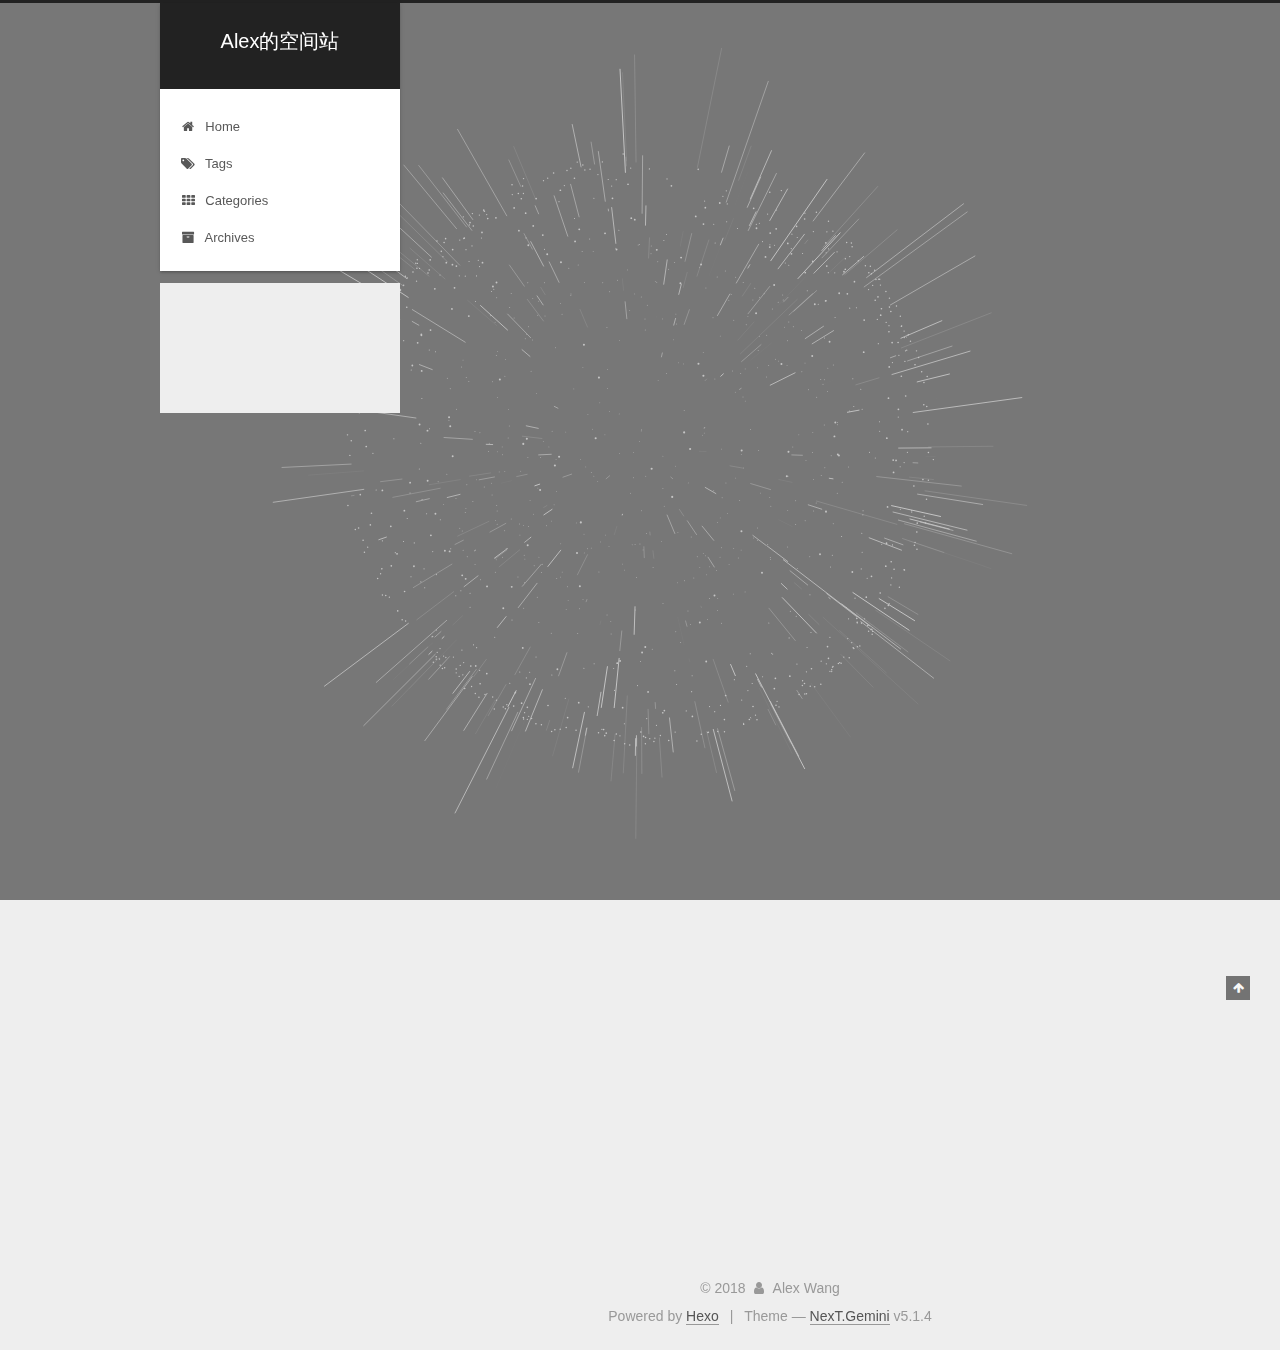
==== index.html @ ea8e27c5 "Site updated: 2018-12-26 16:47:18" ====
<!DOCTYPE html>



  


<html class="theme-next gemini use-motion" lang="">
<head><meta name="generator" content="Hexo 3.8.0">
  <meta charset="UTF-8">
<meta http-equiv="X-UA-Compatible" content="IE=edge">
<meta name="viewport" content="width=device-width, initial-scale=1, maximum-scale=1">
<meta name="theme-color" content="#222">









<meta http-equiv="Cache-Control" content="no-transform">
<meta http-equiv="Cache-Control" content="no-siteapp">
















  
  
  <link href="/lib/fancybox/source/jquery.fancybox.css?v=2.1.5" rel="stylesheet" type="text/css">







<link href="/lib/font-awesome/css/font-awesome.min.css?v=4.6.2" rel="stylesheet" type="text/css">

<link href="/css/main.css?v=5.1.4" rel="stylesheet" type="text/css">


  <link rel="apple-touch-icon" sizes="180x180" href="/images/apple-touch-icon-next.png?v=5.1.4">


  <link rel="icon" type="image/png" sizes="32x32" href="/images/favicon-32x32-next.png?v=5.1.4">


  <link rel="icon" type="image/png" sizes="16x16" href="/images/favicon-16x16-next.png?v=5.1.4">


  <link rel="mask-icon" href="/images/logo.svg?v=5.1.4" color="#222">





  <meta name="keywords" content="Alex的空间站">










<meta property="og:type" content="website">
<meta property="og:title" content="Alex的空间站">
<meta property="og:url" content="http://yoursite.com/index.html">
<meta property="og:site_name" content="Alex的空间站">
<meta property="og:locale" content="default">
<meta name="twitter:card" content="summary">
<meta name="twitter:title" content="Alex的空间站">



<script type="text/javascript" id="hexo.configurations">
  var NexT = window.NexT || {};
  var CONFIG = {
    root: '/',
    scheme: 'Gemini',
    version: '5.1.4',
    sidebar: {"position":"left","display":"post","offset":12,"b2t":false,"scrollpercent":false,"onmobile":false},
    fancybox: true,
    tabs: true,
    motion: {"enable":true,"async":false,"transition":{"post_block":"fadeIn","post_header":"slideDownIn","post_body":"slideDownIn","coll_header":"slideLeftIn","sidebar":"slideUpIn"}},
    duoshuo: {
      userId: '0',
      author: 'Author'
    },
    algolia: {
      applicationID: '',
      apiKey: '',
      indexName: '',
      hits: {"per_page":10},
      labels: {"input_placeholder":"Search for Posts","hits_empty":"We didn't find any results for the search: ${query}","hits_stats":"${hits} results found in ${time} ms"}
    }
  };
</script>



  <link rel="canonical" href="http://yoursite.com/">





  <title>Alex的空间站</title>
  








</head>

<body itemscope="" itemtype="http://schema.org/WebPage" lang="default">

  
  
    
  

  <div class="container sidebar-position-left 
  page-home">
    <div class="headband"></div>

    <header id="header" class="header" itemscope="" itemtype="http://schema.org/WPHeader">
      <div class="header-inner"><div class="site-brand-wrapper">
  <div class="site-meta ">
    

    <div class="custom-logo-site-title">
      <a href="/" class="brand" rel="start">
        <span class="logo-line-before"><i></i></span>
        <span class="site-title">Alex的空间站</span>
        <span class="logo-line-after"><i></i></span>
      </a>
    </div>
      
        <p class="site-subtitle"></p>
      
  </div>

  <div class="site-nav-toggle">
    <button>
      <span class="btn-bar"></span>
      <span class="btn-bar"></span>
      <span class="btn-bar"></span>
    </button>
  </div>
</div>

<nav class="site-nav">
  

  
    <ul id="menu" class="menu">
      
        
        <li class="menu-item menu-item-home">
          <a href="/" rel="section">
            
              <i class="menu-item-icon fa fa-fw fa-home"></i> <br>
            
            Home
          </a>
        </li>
      
        
        <li class="menu-item menu-item-tags">
          <a href="/tags/" rel="section">
            
              <i class="menu-item-icon fa fa-fw fa-tags"></i> <br>
            
            Tags
          </a>
        </li>
      
        
        <li class="menu-item menu-item-categories">
          <a href="/categories/" rel="section">
            
              <i class="menu-item-icon fa fa-fw fa-th"></i> <br>
            
            Categories
          </a>
        </li>
      
        
        <li class="menu-item menu-item-archives">
          <a href="/archives/" rel="section">
            
              <i class="menu-item-icon fa fa-fw fa-archive"></i> <br>
            
            Archives
          </a>
        </li>
      

      
    </ul>
  

  
</nav>



 </div>
    </header>

    <main id="main" class="main">
      <div class="main-inner">
        <div class="content-wrap">
          <div id="content" class="content">
            
  <section id="posts" class="posts-expand">
    
      

  

  
  
  

  <article class="post post-type-normal" itemscope="" itemtype="http://schema.org/Article">
  
  
  
  <div class="post-block">
    <link itemprop="mainEntityOfPage" href="http://yoursite.com/2018/12/26/hello-world-1/">

    <span hidden itemprop="author" itemscope="" itemtype="http://schema.org/Person">
      <meta itemprop="name" content="Alex Wang">
      <meta itemprop="description" content="">
      <meta itemprop="image" content="/images/avatar.gif">
    </span>

    <span hidden itemprop="publisher" itemscope="" itemtype="http://schema.org/Organization">
      <meta itemprop="name" content="Alex的空间站">
    </span>

    
      <header class="post-header">

        
        
          <h1 class="post-title" itemprop="name headline">
                
                <a class="post-title-link" href="/2018/12/26/hello-world-1/" itemprop="url">hello,world!</a></h1>
        

        <div class="post-meta">
          <span class="post-time">
            
              <span class="post-meta-item-icon">
                <i class="fa fa-calendar-o"></i>
              </span>
              
                <span class="post-meta-item-text">Posted on</span>
              
              <time title="Post created" itemprop="dateCreated datePublished" datetime="2018-12-26T15:02:23+08:00">
                2018-12-26
              </time>
            

            

            
          </span>

          

          
            
          

          
          

          

          

          

        </div>
      </header>
    

    
    
    
    <div class="post-body" itemprop="articleBody">

      
      

      
        
          
            
          
        
      
    </div>
    
    
    

    

    

    

    <footer class="post-footer">
      

      

      

      
      
        <div class="post-eof"></div>
      
    </footer>
  </div>
  
  
  
  </article>


    
      

  

  
  
  

  <article class="post post-type-normal" itemscope="" itemtype="http://schema.org/Article">
  
  
  
  <div class="post-block">
    <link itemprop="mainEntityOfPage" href="http://yoursite.com/2018/12/26/hello-world/">

    <span hidden itemprop="author" itemscope="" itemtype="http://schema.org/Person">
      <meta itemprop="name" content="Alex Wang">
      <meta itemprop="description" content="">
      <meta itemprop="image" content="/images/avatar.gif">
    </span>

    <span hidden itemprop="publisher" itemscope="" itemtype="http://schema.org/Organization">
      <meta itemprop="name" content="Alex的空间站">
    </span>

    
      <header class="post-header">

        
        
          <h1 class="post-title" itemprop="name headline">
                
                <a class="post-title-link" href="/2018/12/26/hello-world/" itemprop="url">Hello World</a></h1>
        

        <div class="post-meta">
          <span class="post-time">
            
              <span class="post-meta-item-icon">
                <i class="fa fa-calendar-o"></i>
              </span>
              
                <span class="post-meta-item-text">Posted on</span>
              
              <time title="Post created" itemprop="dateCreated datePublished" datetime="2018-12-26T14:03:42+08:00">
                2018-12-26
              </time>
            

            

            
          </span>

          

          
            
          

          
          

          

          

          

        </div>
      </header>
    

    
    
    
    <div class="post-body" itemprop="articleBody">

      
      

      
        
          
            <p>Welcome to <a href="https://hexo.io/" target="_blank" rel="noopener">Hexo</a>! This is your very first post. Check <a href="https://hexo.io/docs/" target="_blank" rel="noopener">documentation</a> for more info. If you get any problems when using Hexo, you can find the answer in <a href="https://hexo.io/docs/troubleshooting.html" target="_blank" rel="noopener">troubleshooting</a> or you can ask me on <a href="https://github.com/hexojs/hexo/issues" target="_blank" rel="noopener">GitHub</a>.</p>
<h2 id="Quick-Start"><a href="#Quick-Start" class="headerlink" title="Quick Start"></a>Quick Start</h2><h3 id="Create-a-new-post"><a href="#Create-a-new-post" class="headerlink" title="Create a new post"></a>Create a new post</h3><figure class="highlight bash"><table><tr><td class="gutter"><pre><span class="line">1</span><br></pre></td><td class="code"><pre><span class="line">$ hexo new <span class="string">"My New Post"</span></span><br></pre></td></tr></table></figure>
<p>More info: <a href="https://hexo.io/docs/writing.html" target="_blank" rel="noopener">Writing</a></p>
<h3 id="Run-server"><a href="#Run-server" class="headerlink" title="Run server"></a>Run server</h3><figure class="highlight bash"><table><tr><td class="gutter"><pre><span class="line">1</span><br></pre></td><td class="code"><pre><span class="line">$ hexo server</span><br></pre></td></tr></table></figure>
<p>More info: <a href="https://hexo.io/docs/server.html" target="_blank" rel="noopener">Server</a></p>
<h3 id="Generate-static-files"><a href="#Generate-static-files" class="headerlink" title="Generate static files"></a>Generate static files</h3><figure class="highlight bash"><table><tr><td class="gutter"><pre><span class="line">1</span><br></pre></td><td class="code"><pre><span class="line">$ hexo generate</span><br></pre></td></tr></table></figure>
<p>More info: <a href="https://hexo.io/docs/generating.html" target="_blank" rel="noopener">Generating</a></p>
<h3 id="Deploy-to-remote-sites"><a href="#Deploy-to-remote-sites" class="headerlink" title="Deploy to remote sites"></a>Deploy to remote sites</h3><figure class="highlight bash"><table><tr><td class="gutter"><pre><span class="line">1</span><br></pre></td><td class="code"><pre><span class="line">$ hexo deploy</span><br></pre></td></tr></table></figure>
<p>More info: <a href="https://hexo.io/docs/deployment.html" target="_blank" rel="noopener">Deployment</a></p>

          
        
      
    </div>
    
    
    

    

    

    

    <footer class="post-footer">
      

      

      

      
      
        <div class="post-eof"></div>
      
    </footer>
  </div>
  
  
  
  </article>


    
  </section>

  


          </div>
          


          

        </div>
        
          
  
  <div class="sidebar-toggle">
    <div class="sidebar-toggle-line-wrap">
      <span class="sidebar-toggle-line sidebar-toggle-line-first"></span>
      <span class="sidebar-toggle-line sidebar-toggle-line-middle"></span>
      <span class="sidebar-toggle-line sidebar-toggle-line-last"></span>
    </div>
  </div>

  <aside id="sidebar" class="sidebar">
    
    <div class="sidebar-inner">

      

      

      <section class="site-overview-wrap sidebar-panel sidebar-panel-active">
        <div class="site-overview">
          <div class="site-author motion-element" itemprop="author" itemscope="" itemtype="http://schema.org/Person">
            
              <p class="site-author-name" itemprop="name">Alex Wang</p>
              <p class="site-description motion-element" itemprop="description"></p>
          </div>

          <nav class="site-state motion-element">

            
              <div class="site-state-item site-state-posts">
              
                <a href="/archives/">
              
                  <span class="site-state-item-count">2</span>
                  <span class="site-state-item-name">posts</span>
                </a>
              </div>
            

            

            

          </nav>

          

          

          
          

          
          

          

        </div>
      </section>

      

      

    </div>
  </aside>


        
      </div>
    </main>

    <footer id="footer" class="footer">
      <div class="footer-inner">
        <div class="copyright">&copy; <span itemprop="copyrightYear">2018</span>
  <span class="with-love">
    <i class="fa fa-user"></i>
  </span>
  <span class="author" itemprop="copyrightHolder">Alex Wang</span>

  
</div>


  <div class="powered-by">Powered by <a class="theme-link" target="_blank" href="https://hexo.io">Hexo</a></div>



  <span class="post-meta-divider">|</span>



  <div class="theme-info">Theme &mdash; <a class="theme-link" target="_blank" href="https://github.com/iissnan/hexo-theme-next">NexT.Gemini</a> v5.1.4</div>




        







        
      </div>
    </footer>

    
      <div class="back-to-top">
        <i class="fa fa-arrow-up"></i>
        
      </div>
    

    

  </div>

  

<script type="text/javascript">
  if (Object.prototype.toString.call(window.Promise) !== '[object Function]') {
    window.Promise = null;
  }
</script>









  








  
  





  
  
    <script type="text/javascript" src="/lib/jquery/index.js?v=2.1.3"></script>
  

  
  
    <script type="text/javascript" src="/lib/fastclick/lib/fastclick.min.js?v=1.0.6"></script>
  

  
  
    <script type="text/javascript" src="/lib/jquery_lazyload/jquery.lazyload.js?v=1.9.7"></script>
  

  
  
    <script type="text/javascript" src="/lib/velocity/velocity.min.js?v=1.2.1"></script>
  

  
  
    <script type="text/javascript" src="/lib/velocity/velocity.ui.min.js?v=1.2.1"></script>
  

  
  
    <script type="text/javascript" src="/lib/fancybox/source/jquery.fancybox.pack.js?v=2.1.5"></script>
  

  
  
    <script type="text/javascript" src="/lib/three/three.min.js"></script>
  

  
  
    <script type="text/javascript" src="/lib/three/canvas_sphere.min.js"></script>
  


  


  <script type="text/javascript" src="/js/src/utils.js?v=5.1.4"></script>

  <script type="text/javascript" src="/js/src/motion.js?v=5.1.4"></script>



  
  


  <script type="text/javascript" src="/js/src/affix.js?v=5.1.4"></script>

  <script type="text/javascript" src="/js/src/schemes/pisces.js?v=5.1.4"></script>



  

  


  <script type="text/javascript" src="/js/src/bootstrap.js?v=5.1.4"></script>



  


  




	





  





  












  





  

  

  

  
  

  

  

  

</body>
</html>
---- css/main.css ----
/* normalize.css v3.0.2 | MIT License | git.io/normalize */
html {
  font-family: sans-serif; /* 1 */
  -ms-text-size-adjust: 100%; /* 2 */
  -webkit-text-size-adjust: 100%; /* 2 */
}
body {
  margin: 0;
}
article,
aside,
details,
figcaption,
figure,
footer,
header,
hgroup,
main,
menu,
nav,
section,
summary {
  display: block;
}
audio,
canvas,
progress,
video {
  display: inline-block; /* 1 */
  vertical-align: baseline; /* 2 */
}
audio:not([controls]) {
  display: none;
  height: 0;
}
[hidden],
template {
  display: none;
}
a {
  background-color: transparent;
}
a:active,
a:hover {
  outline: 0;
}
abbr[title] {
  border-bottom: 1px dotted;
}
b,
strong {
  font-weight: bold;
}
dfn {
  font-style: italic;
}
h1 {
  font-size: 2em;
  margin: 0.67em 0;
}
mark {
  background: #ff0;
  color: #000;
}
small {
  font-size: 80%;
}
sub,
sup {
  font-size: 75%;
  line-height: 0;
  position: relative;
  vertical-align: baseline;
}
sup {
  top: -0.5em;
}
sub {
  bottom: -0.25em;
}
img {
  border: 0;
}
svg:not(:root) {
  overflow: hidden;
}
figure {
  margin: 1em 40px;
}
hr {
  -moz-box-sizing: content-box;
  box-sizing: content-box;
  height: 0;
}
pre {
  overflow: auto;
}
code,
kbd,
pre,
samp {
  font-family: monospace, monospace;
  font-size: 1em;
}
button,
input,
optgroup,
select,
textarea {
  color: inherit; /* 1 */
  font: inherit; /* 2 */
  margin: 0; /* 3 */
}
button {
  overflow: visible;
}
button,
select {
  text-transform: none;
}
button,
html input[type="button"],
input[type="reset"],
input[type="submit"] {
  -webkit-appearance: button; /* 2 */
  cursor: pointer; /* 3 */
}
button[disabled],
html input[disabled] {
  cursor: default;
}
button::-moz-focus-inner,
input::-moz-focus-inner {
  border: 0;
  padding: 0;
}
input {
  line-height: normal;
}
input[type="checkbox"],
input[type="radio"] {
  box-sizing: border-box; /* 1 */
  padding: 0; /* 2 */
}
input[type="number"]::-webkit-inner-spin-button,
input[type="number"]::-webkit-outer-spin-button {
  height: auto;
}
input[type="search"] {
  -webkit-appearance: textfield; /* 1 */
  -moz-box-sizing: content-box;
  -webkit-box-sizing: content-box; /* 2 */
  box-sizing: content-box;
}
input[type="search"]::-webkit-search-cancel-button,
input[type="search"]::-webkit-search-decoration {
  -webkit-appearance: none;
}
fieldset {
  border: 1px solid #c0c0c0;
  margin: 0 2px;
  padding: 0.35em 0.625em 0.75em;
}
legend {
  border: 0; /* 1 */
  padding: 0; /* 2 */
}
textarea {
  overflow: auto;
}
optgroup {
  font-weight: bold;
}
table {
  border-collapse: collapse;
  border-spacing: 0;
}
td,
th {
  padding: 0;
}
::selection {
  background: #262a30;
  color: #fff;
}
body {
  position: relative;
  font-family: 'Lato', "PingFang SC", "Microsoft YaHei", sans-serif;
  font-size: 14px;
  line-height: 2;
  color: #555;
  background: #eee;
}
@media (max-width: 767px) {
  body {
    padding-right: 0 !important;
  }
}
@media (min-width: 768px) and (max-width: 991px) {
  body {
    padding-right: 0 !important;
  }
}
@media (min-width: 1600px) {
  body {
    font-size: 16px;
  }
}
h1,
h2,
h3,
h4,
h5,
h6 {
  margin: 0;
  padding: 0;
  font-weight: bold;
  line-height: 1.5;
  font-family: 'Lato', "PingFang SC", "Microsoft YaHei", sans-serif;
}
h2,
h3,
h4,
h5,
h6 {
  margin: 20px 0 15px;
}
h1 {
  font-size: 22px;
}
@media (max-width: 767px) {
  h1 {
    font-size: 18px;
  }
}
h2 {
  font-size: 20px;
}
@media (max-width: 767px) {
  h2 {
    font-size: 16px;
  }
}
h3 {
  font-size: 18px;
}
@media (max-width: 767px) {
  h3 {
    font-size: 14px;
  }
}
h4 {
  font-size: 16px;
}
@media (max-width: 767px) {
  h4 {
    font-size: 12px;
  }
}
h5 {
  font-size: 14px;
}
@media (max-width: 767px) {
  h5 {
    font-size: 10px;
  }
}
h6 {
  font-size: 12px;
}
@media (max-width: 767px) {
  h6 {
    font-size: 8px;
  }
}
p {
  margin: 0 0 20px 0;
}
a {
  color: #555;
  text-decoration: none;
  outline: none;
  border-bottom: 1px solid #999;
  word-wrap: break-word;
}
a:hover {
  color: #222;
  border-bottom-color: #222;
}
blockquote {
  margin: 0;
  padding: 0;
}
img {
  display: block;
  margin: auto;
  max-width: 100%;
  height: auto;
}
hr {
  margin: 40px 0;
  height: 3px;
  border: none;
  background-color: #ddd;
  background-image: repeating-linear-gradient(-45deg, #fff, #fff 4px, transparent 4px, transparent 8px);
}
blockquote {
  padding: 0 15px;
  color: #666;
  border-left: 4px solid #ddd;
}
blockquote cite::before {
  content: "-";
  padding: 0 5px;
}
dt {
  font-weight: 700;
}
dd {
  margin: 0;
  padding: 0;
}
kbd {
  border: 1px solid #ccc;
  border-radius: 0.2em;
  box-shadow: 0.1em 0.1em 0.2em rgba(0,0,0,0.1);
  background-color: #f9f9f9;
  font-family: inherit;
  background-image: -webkit-linear-gradient(top, #eee, #fff, #eee);
  padding: 0.1em 0.3em;
  white-space: nowrap;
}
.text-left {
  text-align: left;
}
.text-center {
  text-align: center;
}
.text-right {
  text-align: right;
}
.text-justify {
  text-align: justify;
}
.text-nowrap {
  white-space: nowrap;
}
.text-lowercase {
  text-transform: lowercase;
}
.text-uppercase {
  text-transform: uppercase;
}
.text-capitalize {
  text-transform: capitalize;
}
.center-block {
  display: block;
  margin-left: auto;
  margin-right: auto;
}
.clearfix:before,
.clearfix:after {
  content: " ";
  display: table;
}
.clearfix:after {
  clear: both;
}
.pullquote {
  width: 45%;
}
.pullquote.left {
  float: left;
  margin-left: 5px;
  margin-right: 10px;
}
.pullquote.right {
  float: right;
  margin-left: 10px;
  margin-right: 5px;
}
.affix.affix.affix {
  position: fixed;
}
.translation {
  margin-top: -20px;
  font-size: 14px;
  color: #999;
}
.scrollbar-measure {
  width: 100px;
  height: 100px;
  overflow: scroll;
  position: absolute;
  top: -9999px;
}
.use-motion .motion-element {
  opacity: 0;
}
table {
  margin: 20px 0;
  width: 100%;
  border-collapse: collapse;
  border-spacing: 0;
  border: 1px solid #ddd;
  font-size: 14px;
  table-layout: fixed;
  word-wrap: break-all;
}
table>tbody>tr:nth-of-type(odd) {
  background-color: #f9f9f9;
}
table>tbody>tr:hover {
  background-color: #f5f5f5;
}
caption,
th,
td {
  padding: 8px;
  text-align: left;
  vertical-align: middle;
  font-weight: normal;
}
th,
td {
  border-bottom: 3px solid #ddd;
  border-right: 1px solid #eee;
}
th {
  padding-bottom: 10px;
  font-weight: 700;
}
td {
  border-bottom-width: 1px;
}
html,
body {
  height: 100%;
}
.container {
  position: relative;
  min-height: 100%;
}
.header-inner {
  margin: 0 auto;
  padding: 100px 0 70px;
  width: calc(100% - 252px);
}
@media (min-width: 1600px) {
  .container .header-inner {
    width: 900px;
  }
}
.main {
  padding-bottom: 150px;
}
.main-inner {
  margin: 0 auto;
  width: calc(100% - 252px);
}
@media (min-width: 1600px) {
  .container .main-inner {
    width: 900px;
  }
}
.footer {
  position: absolute;
  left: 0;
  bottom: 0;
  width: 100%;
  min-height: 50px;
}
.footer-inner {
  box-sizing: border-box;
  margin: 20px auto;
  width: calc(100% - 252px);
}
@media (min-width: 1600px) {
  .container .footer-inner {
    width: 900px;
  }
}
pre,
.highlight {
  overflow: auto;
  margin: 20px 0;
  padding: 0;
  font-size: 13px;
  color: #4d4d4c;
  background: #f7f7f7;
  line-height: 1.6;
}
pre,
code {
  font-family: consolas, Menlo, "PingFang SC", "Microsoft YaHei", monospace;
}
code {
  padding: 2px 4px;
  word-wrap: break-word;
  color: #555;
  background: #eee;
  border-radius: 3px;
  font-size: 13px;
}
pre {
  padding: 10px;
}
pre code {
  padding: 0;
  color: #4d4d4c;
  background: none;
  text-shadow: none;
}
.highlight {
  border-radius: 1px;
}
.highlight pre {
  border: none;
  margin: 0;
  padding: 10px 0;
}
.highlight table {
  margin: 0;
  width: auto;
  border: none;
}
.highlight td {
  border: none;
  padding: 0;
}
.highlight figcaption {
  font-size: 1em;
  color: #4d4d4c;
  line-height: 1em;
  margin-bottom: 1em;
}
.highlight figcaption:before,
.highlight figcaption:after {
  content: " ";
  display: table;
}
.highlight figcaption:after {
  clear: both;
}
.highlight figcaption a {
  float: right;
  color: #4d4d4c;
}
.highlight figcaption a:hover {
  border-bottom-color: #4d4d4c;
}
.highlight .gutter pre {
  padding-left: 10px;
  padding-right: 10px;
  color: #869194;
  text-align: right;
  background-color: #eff2f3;
}
.highlight .code pre {
  width: 100%;
  padding-left: 10px;
  padding-right: 10px;
  background-color: #f7f7f7;
}
.highlight .line {
  height: 20px;
}
.gutter {
  -webkit-user-select: none;
  -moz-user-select: none;
  -ms-user-select: none;
  user-select: none;
}
.gist table {
  width: auto;
}
.gist table td {
  border: none;
}
pre .deletion {
  background: #fdd;
}
pre .addition {
  background: #dfd;
}
pre .meta {
  color: #8959a8;
}
pre .comment {
  color: #8e908c;
}
pre .variable,
pre .attribute,
pre .tag,
pre .regexp,
pre .ruby .constant,
pre .xml .tag .title,
pre .xml .pi,
pre .xml .doctype,
pre .html .doctype,
pre .css .id,
pre .css .class,
pre .css .pseudo {
  color: #c82829;
}
pre .number,
pre .preprocessor,
pre .built_in,
pre .literal,
pre .params,
pre .constant,
pre .command {
  color: #f5871f;
}
pre .ruby .class .title,
pre .css .rules .attribute,
pre .string,
pre .value,
pre .inheritance,
pre .header,
pre .ruby .symbol,
pre .xml .cdata,
pre .special,
pre .number,
pre .formula {
  color: #718c00;
}
pre .title,
pre .css .hexcolor {
  color: #3e999f;
}
pre .function,
pre .python .decorator,
pre .python .title,
pre .ruby .function .title,
pre .ruby .title .keyword,
pre .perl .sub,
pre .javascript .title,
pre .coffeescript .title {
  color: #4271ae;
}
pre .keyword,
pre .javascript .function {
  color: #8959a8;
}
.full-image.full-image.full-image.full-image {
  border: none;
  max-width: 100%;
  width: auto;
  margin: 20px auto 25px;
}
@media (min-width: 992px) {
  .full-image.full-image.full-image.full-image {
    max-width: none;
    width: 118%;
    margin: 0 -9%;
  }
}
.blockquote-center,
.page-home .post-type-quote blockquote,
.page-post-detail .post-type-quote blockquote {
  position: relative;
  margin: 40px 0;
  padding: 0;
  border-left: none;
  text-align: center;
}
.blockquote-center::before,
.page-home .post-type-quote blockquote::before,
.page-post-detail .post-type-quote blockquote::before,
.blockquote-center::after,
.page-home .post-type-quote blockquote::after,
.page-post-detail .post-type-quote blockquote::after {
  position: absolute;
  content: ' ';
  display: block;
  width: 100%;
  height: 24px;
  opacity: 0.2;
  background-repeat: no-repeat;
  background-position: 0 -6px;
  background-size: 22px 22px;
}
.blockquote-center::before,
.page-home .post-type-quote blockquote::before,
.page-post-detail .post-type-quote blockquote::before {
  top: -20px;
  background-image: url("../images/quote-l.svg");
  border-top: 1px solid #ccc;
}
.blockquote-center::after,
.page-home .post-type-quote blockquote::after,
.page-post-detail .post-type-quote blockquote::after {
  bottom: -20px;
  background-image: url("../images/quote-r.svg");
  border-bottom: 1px solid #ccc;
  background-position: 100% 8px;
}
.blockquote-center p,
.page-home .post-type-quote blockquote p,
.page-post-detail .post-type-quote blockquote p,
.blockquote-center div,
.page-home .post-type-quote blockquote div,
.page-post-detail .post-type-quote blockquote div {
  text-align: center;
}
.post .post-body .group-picture img {
  box-sizing: border-box;
  padding: 0 3px;
  border: none;
}
.post .group-picture-row {
  overflow: hidden;
  margin-top: 6px;
}
.post .group-picture-row:first-child {
  margin-top: 0;
}
.post .group-picture-column {
  float: left;
}
.page-post-detail .post-body .group-picture-column {
  float: none;
  margin-top: 10px;
  width: auto !important;
}
.page-post-detail .post-body .group-picture-column img {
  margin: 0 auto;
}
.page-archive .group-picture-container {
  overflow: hidden;
}
.page-archive .group-picture-row {
  float: left;
}
.page-archive .group-picture-row:first-child {
  margin-top: 6px;
}
.page-archive .group-picture-column {
  max-width: 150px;
  max-height: 150px;
}
.post-body .note {
  position: relative;
  padding: 15px;
  margin-bottom: 20px;
  border: 1px solid #eee;
  border-left-width: 5px;
  border-radius: 3px;
}
.post-body .note h2,
.post-body .note h3,
.post-body .note h4,
.post-body .note h5,
.post-body .note h6 {
  margin-top: 0;
  margin-bottom: 0;
  border-bottom: initial;
  padding-top: 0 !important;
}
.post-body .note p:first-child,
.post-body .note ul:first-child,
.post-body .note ol:first-child,
.post-body .note table:first-child,
.post-body .note pre:first-child,
.post-body .note blockquote:first-child {
  margin-top: 0;
}
.post-body .note p:last-child,
.post-body .note ul:last-child,
.post-body .note ol:last-child,
.post-body .note table:last-child,
.post-body .note pre:last-child,
.post-body .note blockquote:last-child {
  margin-bottom: 0;
}
.post-body .note.default {
  border-left-color: #777;
}
.post-body .note.default h2,
.post-body .note.default h3,
.post-body .note.default h4,
.post-body .note.default h5,
.post-body .note.default h6 {
  color: #777;
}
.post-body .note.primary {
  border-left-color: #6f42c1;
}
.post-body .note.primary h2,
.post-body .note.primary h3,
.post-body .note.primary h4,
.post-body .note.primary h5,
.post-body .note.primary h6 {
  color: #6f42c1;
}
.post-body .note.info {
  border-left-color: #428bca;
}
.post-body .note.info h2,
.post-body .note.info h3,
.post-body .note.info h4,
.post-body .note.info h5,
.post-body .note.info h6 {
  color: #428bca;
}
.post-body .note.success {
  border-left-color: #5cb85c;
}
.post-body .note.success h2,
.post-body .note.success h3,
.post-body .note.success h4,
.post-body .note.success h5,
.post-body .note.success h6 {
  color: #5cb85c;
}
.post-body .note.warning {
  border-left-color: #f0ad4e;
}
.post-body .note.warning h2,
.post-body .note.warning h3,
.post-body .note.warning h4,
.post-body .note.warning h5,
.post-body .note.warning h6 {
  color: #f0ad4e;
}
.post-body .note.danger {
  border-left-color: #d9534f;
}
.post-body .note.danger h2,
.post-body .note.danger h3,
.post-body .note.danger h4,
.post-body .note.danger h5,
.post-body .note.danger h6 {
  color: #d9534f;
}
.post-body .label {
  display: inline;
  padding: 0 2px;
  white-space: nowrap;
}
.post-body .label.default {
  background-color: #f0f0f0;
}
.post-body .label.primary {
  background-color: #efe6f7;
}
.post-body .label.info {
  background-color: #e5f2f8;
}
.post-body .label.success {
  background-color: #e7f4e9;
}
.post-body .label.warning {
  background-color: #fcf6e1;
}
.post-body .label.danger {
  background-color: #fae8eb;
}
.post-body .tabs {
  position: relative;
  display: block;
  margin-bottom: 20px;
  padding-top: 10px;
}
.post-body .tabs ul.nav-tabs {
  margin: 0;
  padding: 0;
  display: flex;
  margin-bottom: -1px;
}
@media (max-width: 413px) {
  .post-body .tabs ul.nav-tabs {
    display: block;
    margin-bottom: 5px;
  }
}
.post-body .tabs ul.nav-tabs li.tab {
  list-style-type: none !important;
  margin: 0 0.25em 0 0;
  border-top: 3px solid transparent;
  border-left: 1px solid transparent;
  border-right: 1px solid transparent;
}
@media (max-width: 413px) {
  .post-body .tabs ul.nav-tabs li.tab {
    margin: initial;
    border-top: 1px solid transparent;
    border-left: 3px solid transparent;
    border-right: 1px solid transparent;
    border-bottom: 1px solid transparent;
  }
}
.post-body .tabs ul.nav-tabs li.tab a {
  outline: 0;
  border-bottom: initial;
  display: block;
  line-height: 1.8em;
  padding: 0.25em 0.75em;
  transition-duration: 0.2s;
  transition-timing-function: ease-out;
  transition-delay: 0s;
}
.post-body .tabs ul.nav-tabs li.tab a i {
  width: 1.285714285714286em;
}
.post-body .tabs ul.nav-tabs li.tab.active {
  border-top: 3px solid #fc6423;
  border-left: 1px solid #ddd;
  border-right: 1px solid #ddd;
  background-color: #fff;
}
@media (max-width: 413px) {
  .post-body .tabs ul.nav-tabs li.tab.active {
    border-top: 1px solid #ddd;
    border-left: 3px solid #fc6423;
    border-right: 1px solid #ddd;
    border-bottom: 1px solid #ddd;
  }
}
.post-body .tabs ul.nav-tabs li.tab.active a {
  cursor: default;
  color: #555;
}
.post-body .tabs .tab-content {
  background-color: #fff;
}
.post-body .tabs .tab-content .tab-pane {
  border: 1px solid #ddd;
  padding: 20px 20px 0 20px;
}
.post-body .tabs .tab-content .tab-pane:not(.active) {
  display: none !important;
}
.post-body .tabs .tab-content .tab-pane.active {
  display: block !important;
}
.btn {
  display: inline-block;
  padding: 0 20px;
  font-size: 14px;
  color: #555;
  background: #fff;
  border: 2px solid #555;
  text-decoration: none;
  border-radius: 2px;
  transition-property: background-color;
  transition-duration: 0.2s;
  transition-timing-function: ease-in-out;
  transition-delay: 0s;
  line-height: 2;
}
.btn:hover {
  border-color: #222;
  color: #fff;
  background: #222;
}
.btn +.btn {
  margin: 0 0 8px 8px;
}
.btn .fa-fw {
  width: 1.285714285714286em;
  text-align: left;
}
.btn-bar {
  display: block;
  width: 22px;
  height: 2px;
  background: #555;
  border-radius: 1px;
}
.btn-bar+.btn-bar {
  margin-top: 4px;
}
.pagination {
  margin: 120px 0 40px;
  text-align: center;
  border-top: 1px solid #eee;
}
.page-number-basic,
.pagination .prev,
.pagination .next,
.pagination .page-number,
.pagination .space {
  display: inline-block;
  position: relative;
  top: -1px;
  margin: 0 10px;
  padding: 0 11px;
}
@media (max-width: 767px) {
  .page-number-basic,
  .pagination .prev,
  .pagination .next,
  .pagination .page-number,
  .pagination .space {
    margin: 0 5px;
  }
}
.pagination .prev,
.pagination .next,
.pagination .page-number {
  border-bottom: 0;
  border-top: 1px solid #eee;
  transition-property: border-color;
  transition-duration: 0.2s;
  transition-timing-function: ease-in-out;
  transition-delay: 0s;
}
.pagination .prev:hover,
.pagination .next:hover,
.pagination .page-number:hover {
  border-top-color: #222;
}
.pagination .space {
  padding: 0;
  margin: 0;
}
.pagination .prev {
  margin-left: 0;
}
.pagination .next {
  margin-right: 0;
}
.pagination .page-number.current {
  color: #fff;
  background: #ccc;
  border-top-color: #ccc;
}
@media (max-width: 767px) {
  .pagination {
    border-top: none;
  }
  .pagination .prev,
  .pagination .next,
  .pagination .page-number {
    margin-bottom: 10px;
    border-top: 0;
    border-bottom: 1px solid #eee;
    padding: 0 10px;
  }
  .pagination .prev:hover,
  .pagination .next:hover,
  .pagination .page-number:hover {
    border-bottom-color: #222;
  }
}
.comments {
  margin: 60px 20px 0;
}
.tag-cloud {
  text-align: center;
}
.tag-cloud a {
  display: inline-block;
  margin: 10px;
}
.back-to-top {
  box-sizing: border-box;
  position: fixed;
  bottom: -100px;
  right: 30px;
  z-index: 1050;
  padding: 0 6px;
  width: 24px;
  background: #222;
  font-size: 12px;
  opacity: 0.6;
  color: #fff;
  cursor: pointer;
  text-align: center;
  -webkit-transform: translateZ(0);
  transition-property: bottom;
  transition-duration: 0.2s;
  transition-timing-function: ease-in-out;
  transition-delay: 0s;
}
@media (min-width: 768px) and (max-width: 991px) {
  .back-to-top {
    display: none !important;
  }
}
@media (max-width: 767px) {
  .back-to-top {
    display: none !important;
  }
}
.back-to-top.back-to-top-on {
  bottom: 30px;
}
.header {
  background: transparent;
}
.header-inner {
  position: relative;
}
.headband {
  height: 3px;
  background: #222;
}
.site-meta {
  margin: 0;
  text-align: center;
}
@media (max-width: 767px) {
  .site-meta {
    text-align: center;
  }
}
.brand {
  position: relative;
  display: inline-block;
  padding: 0 40px;
  color: #fff;
  background: #222;
  border-bottom: none;
}
.brand:hover {
  color: #fff;
}
.logo {
  display: inline-block;
  margin-right: 5px;
  line-height: 36px;
  vertical-align: top;
}
.site-title {
  display: inline-block;
  vertical-align: top;
  line-height: 36px;
  font-size: 20px;
  font-weight: normal;
  font-family: 'Lato', "PingFang SC", "Microsoft YaHei", sans-serif;
}
.site-subtitle {
  margin-top: 10px;
  font-size: 13px;
  color: #ddd;
}
.use-motion .brand {
  opacity: 0;
}
.use-motion .logo,
.use-motion .site-title,
.use-motion .site-subtitle {
  opacity: 0;
  position: relative;
  top: -10px;
}
.site-nav-toggle {
  display: none;
  position: absolute;
  top: 10px;
  left: 10px;
}
@media (max-width: 767px) {
  .site-nav-toggle {
    display: block;
  }
}
.site-nav-toggle button {
  margin-top: 2px;
  padding: 9px 10px;
  background: transparent;
  border: none;
}
@media (max-width: 767px) {
  .site-nav {
    display: none;
    margin: 0 -10px;
    padding: 0 10px;
    clear: both;
    border-top: 1px solid #ddd;
  }
}
@media (min-width: 768px) and (max-width: 991px) {
  .site-nav {
    display: block !important;
  }
}
@media (min-width: 992px) {
  .site-nav {
    display: block !important;
  }
}
.menu {
  margin-top: 20px;
  padding-left: 0;
  text-align: center;
}
.menu .menu-item {
  display: inline-block;
  margin: 0 10px;
  list-style: none;
}
@media screen and (max-width: 767px) {
  .menu .menu-item {
    margin-top: 10px;
  }
}
.menu .menu-item a {
  display: block;
  font-size: 13px;
  line-height: inherit;
  border-bottom: 1px solid transparent;
  transition-property: border-color;
  transition-duration: 0.2s;
  transition-timing-function: ease-in-out;
  transition-delay: 0s;
}
.menu .menu-item a:hover,
.menu-item-active a {
  border-bottom-color: #222;
}
.menu .menu-item .fa {
  margin-right: 5px;
}
.use-motion .menu-item {
  opacity: 0;
}
.post-body {
  font-family: 'Lato', "PingFang SC", "Microsoft YaHei", sans-serif;
}
@media (max-width: 767px) {
  .post-body {
    word-break: break-word;
  }
}
.post-body .fancybox img {
  display: block !important;
  margin: 0 auto;
  cursor: pointer;
  cursor: zoom-in;
  cursor: -webkit-zoom-in;
}
.post-body .image-caption,
.post-body .figure .caption {
  margin: -20px auto 15px;
  text-align: center;
  font-size: 14px;
  color: #999;
  font-weight: bold;
  line-height: 1;
}
.post-sticky-flag {
  display: inline-block;
  font-size: 16px;
  -ms-transform: rotate(30deg);
  -webkit-transform: rotate(30deg);
  -moz-transform: rotate(30deg);
  -ms-transform: rotate(30deg);
  -o-transform: rotate(30deg);
  transform: rotate(30deg);
}
.use-motion .post-block,
.use-motion .pagination,
.use-motion .comments {
  opacity: 0;
}
.use-motion .post-header {
  opacity: 0;
}
.use-motion .post-body {
  opacity: 0;
}
.use-motion .collection-title {
  opacity: 0;
}
.posts-expand {
  padding-top: 40px;
}
@media (max-width: 767px) {
  .posts-expand {
    margin: 0 20px;
  }
  .post-body pre .gutter pre {
    padding-right: 10px;
  }
  .post-body .highlight {
    margin-left: 0px;
    margin-right: 0px;
    padding: 0;
  }
  .post-body .highlight .gutter pre {
    padding-right: 10px;
  }
}
@media (min-width: 992px) {
  .posts-expand .post-body {
    text-align: justify;
  }
}
.posts-expand .post-body h2,
.posts-expand .post-body h3,
.posts-expand .post-body h4,
.posts-expand .post-body h5,
.posts-expand .post-body h6 {
  padding-top: 10px;
}
.posts-expand .post-body h2 .header-anchor,
.posts-expand .post-body h3 .header-anchor,
.posts-expand .post-body h4 .header-anchor,
.posts-expand .post-body h5 .header-anchor,
.posts-expand .post-body h6 .header-anchor {
  float: right;
  margin-left: 10px;
  color: #ccc;
  border-bottom-style: none;
  visibility: hidden;
}
.posts-expand .post-body h2 .header-anchor:hover,
.posts-expand .post-body h3 .header-anchor:hover,
.posts-expand .post-body h4 .header-anchor:hover,
.posts-expand .post-body h5 .header-anchor:hover,
.posts-expand .post-body h6 .header-anchor:hover {
  color: inherit;
}
.posts-expand .post-body h2:hover .header-anchor,
.posts-expand .post-body h3:hover .header-anchor,
.posts-expand .post-body h4:hover .header-anchor,
.posts-expand .post-body h5:hover .header-anchor,
.posts-expand .post-body h6:hover .header-anchor {
  visibility: visible;
}
.posts-expand .post-body ul li {
  list-style: circle;
}
.posts-expand .post-body img {
  box-sizing: border-box;
  margin: auto;
  padding: 3px;
  border: 1px solid #ddd;
}
.posts-expand .post-body .fancybox img {
  margin: 0 auto 25px;
}
@media (max-width: 767px) {
  .posts-collapse {
    margin: 0 20px;
  }
  .posts-collapse .post-title,
  .posts-collapse .post-meta {
    display: block;
    width: auto;
    text-align: left;
  }
}
.posts-collapse {
  position: relative;
  z-index: 1010;
  margin-left: 55px;
}
.posts-collapse::after {
  content: " ";
  position: absolute;
  top: 20px;
  left: 0;
  margin-left: -2px;
  width: 4px;
  height: 100%;
  background: #f5f5f5;
  z-index: -1;
}
@media (max-width: 767px) {
  .posts-collapse {
    margin: 0 20px;
  }
}
.posts-collapse .collection-title {
  position: relative;
  margin: 60px 0;
}
.posts-collapse .collection-title h1,
.posts-collapse .collection-title h2 {
  margin-left: 20px;
}
.posts-collapse .collection-title small {
  color: #bbb;
  margin-left: 5px;
}
.posts-collapse .collection-title::before {
  content: " ";
  position: absolute;
  left: 0;
  top: 50%;
  margin-left: -4px;
  margin-top: -4px;
  width: 8px;
  height: 8px;
  background: #bbb;
  border-radius: 50%;
}
.posts-collapse .post {
  margin: 30px 0;
}
.posts-collapse .post-header {
  position: relative;
  transition-duration: 0.2s;
  transition-timing-function: ease-in-out;
  transition-delay: 0s;
  transition-property: border;
  border-bottom: 1px dashed #ccc;
}
.posts-collapse .post-header::before {
  content: " ";
  position: absolute;
  left: 0;
  top: 12px;
  width: 6px;
  height: 6px;
  margin-left: -4px;
  background: #bbb;
  border-radius: 50%;
  border: 1px solid #fff;
  transition-duration: 0.2s;
  transition-timing-function: ease-in-out;
  transition-delay: 0s;
  transition-property: background;
}
.posts-collapse .post-header:hover {
  border-bottom-color: #666;
}
.posts-collapse .post-header:hover::before {
  background: #222;
}
.posts-collapse .post-meta {
  position: absolute;
  font-size: 12px;
  left: 20px;
  top: 5px;
}
.posts-collapse .post-comments-count {
  display: none;
}
.posts-collapse .post-title {
  margin-left: 60px;
  font-size: 16px;
  font-weight: normal;
  line-height: inherit;
}
.posts-collapse .post-title::after {
  margin-left: 3px;
  opacity: 0.6;
}
.posts-collapse .post-title a {
  color: #666;
  border-bottom: none;
}
.page-home .post-type-quote .post-header,
.page-post-detail .post-type-quote .post-header,
.page-home .post-type-quote .post-tags,
.page-post-detail .post-type-quote .post-tags {
  display: none;
}
.posts-expand .post-title {
  text-align: center;
  word-break: break-word;
  font-weight: 400;
}
.posts-expand .post-title-link {
  display: inline-block;
  position: relative;
  color: #555;
  border-bottom: none;
  line-height: 1.2;
  vertical-align: top;
}
.posts-expand .post-title-link::before {
  content: "";
  position: absolute;
  width: 100%;
  height: 2px;
  bottom: 0;
  left: 0;
  background-color: #000;
  visibility: hidden;
  -webkit-transform: scaleX(0);
  -moz-transform: scaleX(0);
  -ms-transform: scaleX(0);
  -o-transform: scaleX(0);
  transform: scaleX(0);
  transition-duration: 0.2s;
  transition-timing-function: ease-in-out;
  transition-delay: 0s;
}
.posts-expand .post-title-link:hover::before {
  visibility: visible;
  -webkit-transform: scaleX(1);
  -moz-transform: scaleX(1);
  -ms-transform: scaleX(1);
  -o-transform: scaleX(1);
  transform: scaleX(1);
}
.posts-expand .post-title-link .fa {
  font-size: 16px;
}
.posts-expand .post-meta {
  margin: 3px 0 60px 0;
  color: #999;
  font-family: 'Lato', "PingFang SC", "Microsoft YaHei", sans-serif;
  font-size: 12px;
  text-align: center;
}
.posts-expand .post-meta .post-category-list {
  display: inline-block;
  margin: 0;
  padding: 3px;
}
.posts-expand .post-meta .post-category-list-link {
  color: #999;
}
.posts-expand .post-meta .post-description {
  font-size: 14px;
  margin-top: 2px;
}
.post-meta-divider {
  margin: 0 0.5em;
}
.post-meta-item-icon {
  margin-right: 3px;
}
@media (min-width: 768px) and (max-width: 991px) {
  .post-meta-item-icon {
    display: inline-block;
  }
}
@media (max-width: 767px) {
  .post-meta-item-icon {
    display: inline-block;
  }
}
@media (min-width: 768px) and (max-width: 991px) {
  .post-meta-item-text {
    display: none;
  }
}
@media (max-width: 767px) {
  .post-meta-item-text {
    display: none;
  }
}
@media (max-width: 767px) {
  .posts-expand .post-comments-count {
    display: none;
  }
}
.post-button {
  margin-top: 40px;
}
.posts-expand .post-tags {
  margin-top: 40px;
  text-align: center;
}
.posts-expand .post-tags a {
  display: inline-block;
  margin-right: 10px;
  font-size: 13px;
}
.post-nav {
  display: table;
  margin-top: 15px;
  width: 100%;
  border-top: 1px solid #eee;
}
.post-nav-divider {
  display: table-cell;
  width: 10%;
}
.post-nav-item {
  display: table-cell;
  padding: 10px 0 0 0;
  width: 45%;
  vertical-align: top;
}
.post-nav-item a {
  position: relative;
  display: block;
  line-height: 25px;
  font-size: 14px;
  color: #555;
  border-bottom: none;
}
.post-nav-item a:hover {
  color: #222;
  border-bottom: none;
}
.post-nav-item a:active {
  top: 2px;
}
.post-nav-item .fa {
  position: absolute;
  top: 8px;
  left: 0;
  font-size: 12px;
}
.post-nav-next a {
  padding-left: 15px;
}
.post-nav-prev {
  text-align: right;
}
.post-nav-prev a {
  padding-right: 15px;
}
.post-nav-prev .fa {
  right: 0;
  left: auto;
}
.posts-expand .post-eof {
  display: block;
  margin: 80px auto 60px;
  width: 8%;
  height: 1px;
  background: #ccc;
  text-align: center;
}
.post:last-child .post-eof.post-eof.post-eof {
  display: none;
}
.post-gallery {
  display: table;
  table-layout: fixed;
  width: 100%;
  border-collapse: separate;
}
.post-gallery-row {
  display: table-row;
}
.post-gallery .post-gallery-img {
  display: table-cell;
  text-align: center;
  vertical-align: middle;
  border: none;
}
.post-gallery .post-gallery-img img {
  max-width: 100%;
  max-height: 100%;
  border: none;
}
.fancybox-close,
.fancybox-close:hover {
  border: none;
}
.rtl.post-body p,
.rtl.post-body a,
.rtl.post-body h1,
.rtl.post-body h2,
.rtl.post-body h3,
.rtl.post-body h4,
.rtl.post-body h5,
.rtl.post-body h6,
.rtl.post-body li,
.rtl.post-body ul,
.rtl.post-body ol {
  direction: rtl;
  font-family: UKIJ Ekran;
}
.rtl.post-title {
  font-family: UKIJ Ekran;
}
.sidebar {
  position: fixed;
  right: 0;
  top: 0;
  bottom: 0;
  width: 0;
  z-index: 1040;
  box-shadow: inset 0 2px 6px #000;
  background: #222;
  -webkit-transform: translateZ(0);
}
.sidebar a {
  color: #999;
  border-bottom-color: #555;
}
.sidebar a:hover {
  color: #eee;
}
@media (min-width: 768px) and (max-width: 991px) {
  .sidebar {
    display: none !important;
  }
}
@media (max-width: 767px) {
  .sidebar {
    display: none !important;
  }
}
.sidebar-inner {
  position: relative;
  padding: 20px 10px;
  color: #999;
  text-align: center;
}
.site-overview-wrap {
  overflow: hidden;
}
.site-overview {
  overflow-y: auto;
  overflow-x: hidden;
}
.sidebar-toggle {
  position: fixed;
  right: 30px;
  bottom: 45px;
  width: 14px;
  height: 14px;
  padding: 5px;
  background: #222;
  line-height: 0;
  z-index: 1050;
  cursor: pointer;
  -webkit-transform: translateZ(0);
}
@media (min-width: 768px) and (max-width: 991px) {
  .sidebar-toggle {
    display: none !important;
  }
}
@media (max-width: 767px) {
  .sidebar-toggle {
    display: none !important;
  }
}
.sidebar-toggle-line {
  position: relative;
  display: inline-block;
  vertical-align: top;
  height: 2px;
  width: 100%;
  background: #fff;
  margin-top: 3px;
}
.sidebar-toggle-line:first-child {
  margin-top: 0;
}
.site-author-image {
  display: block;
  margin: 0 auto;
  padding: 2px;
  max-width: 120px;
  height: auto;
  border: 1px solid #eee;
}
.site-author-name {
  margin: 0;
  text-align: center;
  color: #222;
  font-weight: 600;
}
.site-description {
  margin-top: 0;
  text-align: center;
  font-size: 13px;
  color: #999;
}
.site-state {
  overflow: hidden;
  line-height: 1.4;
  white-space: nowrap;
  text-align: center;
}
.site-state-item {
  display: inline-block;
  padding: 0 15px;
  border-left: 1px solid #eee;
}
.site-state-item:first-child {
  border-left: none;
}
.site-state-item a {
  border-bottom: none;
}
.site-state-item-count {
  display: block;
  text-align: center;
  color: inherit;
  font-weight: 600;
  font-size: 16px;
}
.site-state-item-name {
  font-size: 13px;
  color: #999;
}
.feed-link {
  margin-top: 20px;
}
.feed-link a {
  display: inline-block;
  padding: 0 15px;
  color: #fc6423;
  border: 1px solid #fc6423;
  border-radius: 4px;
}
.feed-link a i {
  color: #fc6423;
  font-size: 14px;
}
.feed-link a:hover {
  color: #fff;
  background: #fc6423;
}
.feed-link a:hover i {
  color: #fff;
}
.links-of-author {
  margin-top: 20px;
}
.links-of-author a {
  display: inline-block;
  vertical-align: middle;
  margin-right: 10px;
  margin-bottom: 10px;
  border-bottom-color: #555;
  font-size: 13px;
}
.links-of-author a:before {
  display: inline-block;
  vertical-align: middle;
  margin-right: 3px;
  content: " ";
  width: 4px;
  height: 4px;
  border-radius: 50%;
  background: #3704ff;
}
.links-of-blogroll {
  font-size: 13px;
}
.links-of-blogroll-title {
  margin-top: 20px;
  font-size: 14px;
  font-weight: 600;
}
.links-of-blogroll-list {
  margin: 0;
  padding: 0;
  list-style: none;
}
.links-of-blogroll-item {
  padding: 2px 10px;
}
.links-of-blogroll-item a {
  max-width: 280px;
  box-sizing: border-box;
  display: inline-block;
  overflow: hidden;
  white-space: nowrap;
  text-overflow: ellipsis;
}
.sidebar-nav {
  margin: 0 0 20px;
  padding-left: 0;
}
.sidebar-nav li {
  display: inline-block;
  cursor: pointer;
  border-bottom: 1px solid transparent;
  font-size: 14px;
  color: #555;
}
.sidebar-nav li:hover {
  color: #fc6423;
}
.page-post-detail .sidebar-nav-toc {
  padding: 0 5px;
}
.page-post-detail .sidebar-nav-overview {
  margin-left: 10px;
}
.sidebar-nav .sidebar-nav-active {
  color: #fc6423;
  border-bottom-color: #fc6423;
}
.sidebar-nav .sidebar-nav-active:hover {
  color: #fc6423;
}
.sidebar-panel {
  display: none;
}
.sidebar-panel-active {
  display: block;
}
.post-toc-empty {
  font-size: 14px;
  color: #666;
}
.post-toc-wrap {
  overflow: hidden;
}
.post-toc {
  overflow: auto;
}
.post-toc ol {
  margin: 0;
  padding: 0 2px 5px 10px;
  text-align: left;
  list-style: none;
  font-size: 14px;
}
.post-toc ol > ol {
  padding-left: 0;
}
.post-toc ol a {
  transition-duration: 0.2s;
  transition-timing-function: ease-in-out;
  transition-delay: 0s;
  transition-property: all;
  color: #666;
  border-bottom-color: #ccc;
}
.post-toc ol a:hover {
  color: #000;
  border-bottom-color: #000;
}
.post-toc .nav-item {
  overflow: hidden;
  text-overflow: ellipsis;
  text-align: justify;
  white-space: nowrap;
  line-height: 1.8;
}
.post-toc .nav .nav-child {
  display: none;
}
.post-toc .nav .active > .nav-child {
  display: block;
}
.post-toc .nav .active-current > .nav-child {
  display: block;
}
.post-toc .nav .active-current > .nav-child > .nav-item {
  display: block;
}
.post-toc .nav .active > a {
  color: #fc6423;
  border-bottom-color: #fc6423;
}
.post-toc .nav .active-current > a {
  color: #fc6423;
}
.post-toc .nav .active-current > a:hover {
  color: #fc6423;
}
.footer {
  font-size: 14px;
  color: #999;
}
.footer img {
  border: none;
}
.footer-inner {
  text-align: center;
}
.with-love {
  display: inline-block;
  margin: 0 5px;
}
.powered-by,
.theme-info {
  display: inline-block;
}
.cc-license {
  margin-top: 10px;
  text-align: center;
}
.cc-license .cc-opacity {
  opacity: 0.7;
  border-bottom: none;
}
.cc-license .cc-opacity:hover {
  opacity: 0.9;
}
.cc-license img {
  display: inline-block;
}
.theme-next #ds-thread #ds-reset {
  color: #555;
}
.theme-next #ds-thread #ds-reset .ds-replybox {
  margin-bottom: 30px;
}
.theme-next #ds-thread #ds-reset .ds-replybox .ds-avatar,
.theme-next #ds-reset .ds-avatar img {
  box-shadow: none;
}
.theme-next #ds-thread #ds-reset .ds-textarea-wrapper {
  border-color: #c7d4e1;
  background: none;
  border-top-right-radius: 3px;
  border-top-left-radius: 3px;
}
.theme-next #ds-thread #ds-reset .ds-textarea-wrapper textarea {
  height: 60px;
}
.theme-next #ds-reset .ds-rounded-top {
  border-radius: 0;
}
.theme-next #ds-thread #ds-reset .ds-post-toolbar {
  box-sizing: border-box;
  border: 1px solid #c7d4e1;
  background: #f6f8fa;
}
.theme-next #ds-thread #ds-reset .ds-post-options {
  height: 40px;
  border: none;
  background: none;
}
.theme-next #ds-thread #ds-reset .ds-toolbar-buttons {
  top: 11px;
}
.theme-next #ds-thread #ds-reset .ds-sync {
  top: 5px;
}
.theme-next #ds-thread #ds-reset .ds-post-button {
  top: 4px;
  right: 5px;
  width: 90px;
  height: 30px;
  border: 1px solid #c5ced7;
  border-radius: 3px;
  background-image: linear-gradient(#fbfbfc, #f5f7f9);
  color: #60676d;
}
.theme-next #ds-thread #ds-reset .ds-post-button:hover {
  background-position: 0 -30px;
  color: #60676d;
}
.theme-next #ds-thread #ds-reset .ds-comments-info {
  padding: 10px 0;
}
.theme-next #ds-thread #ds-reset .ds-sort {
  display: none;
}
.theme-next #ds-thread #ds-reset li.ds-tab a.ds-current {
  border: none;
  background: #f6f8fa;
  color: #60676d;
}
.theme-next #ds-thread #ds-reset li.ds-tab a.ds-current:hover {
  background-color: #e9f0f7;
  color: #60676d;
}
.theme-next #ds-thread #ds-reset li.ds-tab a {
  border-radius: 2px;
  padding: 5px;
}
.theme-next #ds-thread #ds-reset .ds-login-buttons p {
  color: #999;
  line-height: 36px;
}
.theme-next #ds-thread #ds-reset .ds-login-buttons .ds-service-list li {
  height: 28px;
}
.theme-next #ds-thread #ds-reset .ds-service-list a {
  background: none;
  padding: 5px;
  border: 1px solid;
  border-radius: 3px;
  text-align: center;
}
.theme-next #ds-thread #ds-reset .ds-service-list a:hover {
  color: #fff;
  background: #666;
}
.theme-next #ds-thread #ds-reset .ds-service-list .ds-weibo {
  color: #fc9b00;
  border-color: #fc9b00;
}
.theme-next #ds-thread #ds-reset .ds-service-list .ds-weibo:hover {
  background: #fc9b00;
}
.theme-next #ds-thread #ds-reset .ds-service-list .ds-qq {
  color: #60a3ec;
  border-color: #60a3ec;
}
.theme-next #ds-thread #ds-reset .ds-service-list .ds-qq:hover {
  background: #60a3ec;
}
.theme-next #ds-thread #ds-reset .ds-service-list .ds-renren {
  color: #2e7ac4;
  border-color: #2e7ac4;
}
.theme-next #ds-thread #ds-reset .ds-service-list .ds-renren:hover {
  background: #2e7ac4;
}
.theme-next #ds-thread #ds-reset .ds-service-list .ds-douban {
  color: #37994c;
  border-color: #37994c;
}
.theme-next #ds-thread #ds-reset .ds-service-list .ds-douban:hover {
  background: #37994c;
}
.theme-next #ds-thread #ds-reset .ds-service-list .ds-kaixin {
  color: #fef20d;
  border-color: #fef20d;
}
.theme-next #ds-thread #ds-reset .ds-service-list .ds-kaixin:hover {
  background: #fef20d;
}
.theme-next #ds-thread #ds-reset .ds-service-list .ds-netease {
  color: #f00;
  border-color: #f00;
}
.theme-next #ds-thread #ds-reset .ds-service-list .ds-netease:hover {
  background: #f00;
}
.theme-next #ds-thread #ds-reset .ds-service-list .ds-sohu {
  color: #ffcb05;
  border-color: #ffcb05;
}
.theme-next #ds-thread #ds-reset .ds-service-list .ds-sohu:hover {
  background: #ffcb05;
}
.theme-next #ds-thread #ds-reset .ds-service-list .ds-baidu {
  color: #2831e0;
  border-color: #2831e0;
}
.theme-next #ds-thread #ds-reset .ds-service-list .ds-baidu:hover {
  background: #2831e0;
}
.theme-next #ds-thread #ds-reset .ds-service-list .ds-google {
  color: #166bec;
  border-color: #166bec;
}
.theme-next #ds-thread #ds-reset .ds-service-list .ds-google:hover {
  background: #166bec;
}
.theme-next #ds-thread #ds-reset .ds-service-list .ds-weixin {
  color: #00ce0d;
  border-color: #00ce0d;
}
.theme-next #ds-thread #ds-reset .ds-service-list .ds-weixin:hover {
  background: #00ce0d;
}
.theme-next #ds-thread #ds-reset .ds-service-list .ds-more-services {
  border: none;
}
.theme-next #ds-thread #ds-reset .ds-service-list .ds-more-services:hover {
  background: none;
}
.theme-next #ds-reset .duoshuo-ua-admin {
  display: inline-block;
  color: #f00;
}
.theme-next #ds-reset .duoshuo-ua-platform,
.theme-next #ds-reset .duoshuo-ua-browser {
  color: #ccc;
}
.theme-next #ds-reset .duoshuo-ua-platform .fa,
.theme-next #ds-reset .duoshuo-ua-browser .fa {
  display: inline-block;
  margin-right: 3px;
}
.theme-next #ds-reset .duoshuo-ua-separator {
  display: inline-block;
  margin-left: 5px;
}
.theme-next .this_ua {
  background-color: #ccc !important;
  border-radius: 4px;
  padding: 0 5px !important;
  margin: 1px 1px !important;
  border: 1px solid #bbb !important;
  color: #fff;
  display: inline-block !important;
}
.theme-next .this_ua.admin {
  background-color: #d9534f !important;
  border-color: #d9534f !important;
}
.theme-next .this_ua.platform.iOS,
.theme-next .this_ua.platform.Mac,
.theme-next .this_ua.platform.Windows {
  background-color: #39b3d7 !important;
  border-color: #46b8da !important;
}
.theme-next .this_ua.platform.Linux {
  background-color: #3a3a3a !important;
  border-color: #1f1f1f !important;
}
.theme-next .this_ua.platform.Android {
  background-color: #00c47d !important;
  border-color: #01b171 !important;
}
.theme-next .this_ua.browser.Mobile,
.theme-next .this_ua.browser.Chrome {
  background-color: #5cb85c !important;
  border-color: #4cae4c !important;
}
.theme-next .this_ua.browser.Firefox {
  background-color: #f0ad4e !important;
  border-color: #eea236 !important;
}
.theme-next .this_ua.browser.Maxthon,
.theme-next .this_ua.browser.IE {
  background-color: #428bca !important;
  border-color: #357ebd !important;
}
.theme-next .this_ua.browser.baidu,
.theme-next .this_ua.browser.UCBrowser,
.theme-next .this_ua.browser.Opera {
  background-color: #d9534f !important;
  border-color: #d43f3a !important;
}
.theme-next .this_ua.browser.Android,
.theme-next .this_ua.browser.QQBrowser {
  background-color: #78ace9 !important;
  border-color: #4cae4c !important;
}
.post-spread {
  margin-top: 20px;
  text-align: center;
}
.jiathis_style {
  display: inline-block;
}
.jiathis_style a {
  border: none;
}
.fa {
  font-family: FontAwesome !important;
}
.post-spread {
  margin-top: 20px;
  text-align: center;
}
.bdshare-slide-button-box a {
  border: none;
}
.bdsharebuttonbox {
  display: inline-block;
}
.bdsharebuttonbox a {
  border: none;
}
.local-search-pop-overlay {
  position: fixed;
  width: 100%;
  height: 100%;
  top: 0;
  left: 0;
  z-index: 2080;
  background-color: rgba(0,0,0,0.3);
}
.local-search-popup {
  display: none;
  position: fixed;
  top: 10%;
  left: 50%;
  margin-left: -350px;
  width: 700px;
  height: 80%;
  padding: 0;
  background: #fff;
  color: #333;
  z-index: 9999;
  border-radius: 5px;
}
@media (max-width: 767px) {
  .local-search-popup {
    padding: 0;
    top: 0;
    left: 0;
    margin: 0;
    width: 100%;
    height: 100%;
    border-radius: 0;
  }
}
.local-search-popup ul.search-result-list {
  padding: 0;
  margin: 0 5px;
}
.local-search-popup p.search-result {
  border-bottom: 1px dashed #ccc;
  padding: 5px 0;
}
.local-search-popup a.search-result-title {
  font-weight: bold;
  font-size: 16px;
}
.local-search-popup .search-keyword {
  border-bottom: 1px dashed #f00;
  font-weight: bold;
  color: #f00;
}
.local-search-popup .local-search-header {
  padding: 5px;
  height: 36px;
  background: #f5f5f5;
  border-top-left-radius: 5px;
  border-top-right-radius: 5px;
}
.local-search-popup #local-search-result {
  overflow: auto;
  position: relative;
  padding: 5px 25px;
  height: calc(100% - 55px);
}
.local-search-popup .local-search-input-wrapper {
  display: inline-block;
  width: calc(100% - 90px);
  height: 36px;
  line-height: 36px;
  padding: 0 5px;
}
.local-search-popup .local-search-input-wrapper input {
  padding: 8px 0;
  height: 20px;
  display: block;
  width: 100%;
  outline: none;
  border: none;
  background: transparent;
  vertical-align: middle;
}
.local-search-popup .search-icon,
.local-search-popup .popup-btn-close {
  display: inline-block;
  font-size: 18px;
  color: #999;
  height: 36px;
  width: 18px;
  padding-left: 10px;
  padding-right: 10px;
}
.local-search-popup .search-icon {
  float: left;
}
.local-search-popup .popup-btn-close {
  border-left: 1px solid #eee;
  float: right;
  cursor: pointer;
}
.local-search-popup #no-result {
  position: absolute;
  left: 50%;
  top: 50%;
  -webkit-transform: translate(-50%, -50%);
  -webkit-transform: translate(-50%, -50%);
  -moz-transform: translate(-50%, -50%);
  -ms-transform: translate(-50%, -50%);
  -o-transform: translate(-50%, -50%);
  transform: translate(-50%, -50%);
  color: #ccc;
}
.site-uv,
.site-pv,
.page-pv {
  display: inline-block;
}
.site-uv .busuanzi-value,
.site-pv .busuanzi-value,
.page-pv .busuanzi-value {
  margin: 0 5px;
}
.site-uv {
  margin-right: 10px;
}
.site-uv::after {
  content: "|";
  padding-left: 10px;
}
.page-archive .archive-page-counter {
  position: relative;
  top: 3px;
  left: 20px;
}
@media (max-width: 767px) {
  .page-archive .archive-page-counter {
    top: 5px;
  }
}
.page-archive .posts-collapse .archive-move-on {
  position: absolute;
  top: 11px;
  left: 0;
  margin-left: -6px;
  width: 10px;
  height: 10px;
  opacity: 0.5;
  background: #555;
  border: 1px solid #fff;
  border-radius: 50%;
}
.category-all-page .category-all-title {
  text-align: center;
}
.category-all-page .category-all {
  margin-top: 20px;
}
.category-all-page .category-list {
  margin: 0;
  padding: 0;
  list-style: none;
}
.category-all-page .category-list-item {
  margin: 5px 10px;
}
.category-all-page .category-list-count {
  color: #bbb;
}
.category-all-page .category-list-count:before {
  display: inline;
  content: " (";
}
.category-all-page .category-list-count:after {
  display: inline;
  content: ") ";
}
.category-all-page .category-list-child {
  padding-left: 10px;
}
#schedule ul#event-list {
  padding-left: 30px;
}
#schedule ul#event-list hr {
  margin: 20px 0 45px 0 !important;
  background: #222;
}
#schedule ul#event-list hr:after {
  display: inline-block;
  content: 'NOW';
  background: #222;
  color: #fff;
  font-weight: bold;
  text-align: right;
  padding: 0 5px;
}
#schedule ul#event-list li.event {
  margin: 20px 0px;
  background: #f9f9f9;
  padding-left: 10px;
  min-height: 40px;
}
#schedule ul#event-list li.event h2.event-summary {
  margin: 0;
  padding-bottom: 3px;
}
#schedule ul#event-list li.event h2.event-summary:before {
  display: inline-block;
  font-family: FontAwesome;
  font-size: 8px;
  content: '\f111';
  vertical-align: middle;
  margin-right: 25px;
  color: #bbb;
}
#schedule ul#event-list li.event span.event-relative-time {
  display: inline-block;
  font-size: 12px;
  font-weight: 400;
  padding-left: 12px;
  color: #bbb;
}
#schedule ul#event-list li.event span.event-details {
  display: block;
  color: #bbb;
  margin-left: 56px;
  padding-top: 3px;
  padding-bottom: 6px;
  text-indent: -24px;
  line-height: 18px;
}
#schedule ul#event-list li.event span.event-details:before {
  text-indent: 0;
  display: inline-block;
  width: 14px;
  font-family: FontAwesome;
  text-align: center;
  margin-right: 9px;
  color: #bbb;
}
#schedule ul#event-list li.event span.event-details.event-location:before {
  content: '\f041';
}
#schedule ul#event-list li.event span.event-details.event-duration:before {
  content: '\f017';
}
#schedule ul#event-list li.event-past {
  background: #fcfcfc;
}
#schedule ul#event-list li.event-past > * {
  opacity: 0.6;
}
#schedule ul#event-list li.event-past h2.event-summary {
  color: #bbb;
}
#schedule ul#event-list li.event-past h2.event-summary:before {
  color: #dfdfdf;
}
#schedule ul#event-list li.event-now {
  background: #222;
  color: #fff;
  padding: 15px 0 15px 10px;
}
#schedule ul#event-list li.event-now h2.event-summary:before {
  -webkit-transform: scale(1.2);
  -moz-transform: scale(1.2);
  -ms-transform: scale(1.2);
  -o-transform: scale(1.2);
  transform: scale(1.2);
  color: #fff;
  animation: dot-flash 1s alternate infinite ease-in-out;
}
#schedule ul#event-list li.event-now * {
  color: #fff !important;
}
@-moz-keyframes dot-flash {
  from {
    opacity: 1;
    -webkit-transform: scale(1.1);
    -moz-transform: scale(1.1);
    -ms-transform: scale(1.1);
    -o-transform: scale(1.1);
    transform: scale(1.1);
  }
  to {
    opacity: 0;
    -webkit-transform: scale(1);
    -moz-transform: scale(1);
    -ms-transform: scale(1);
    -o-transform: scale(1);
    transform: scale(1);
  }
}
@-webkit-keyframes dot-flash {
  from {
    opacity: 1;
    -webkit-transform: scale(1.1);
    -moz-transform: scale(1.1);
    -ms-transform: scale(1.1);
    -o-transform: scale(1.1);
    transform: scale(1.1);
  }
  to {
    opacity: 0;
    -webkit-transform: scale(1);
    -moz-transform: scale(1);
    -ms-transform: scale(1);
    -o-transform: scale(1);
    transform: scale(1);
  }
}
@-o-keyframes dot-flash {
  from {
    opacity: 1;
    -webkit-transform: scale(1.1);
    -moz-transform: scale(1.1);
    -ms-transform: scale(1.1);
    -o-transform: scale(1.1);
    transform: scale(1.1);
  }
  to {
    opacity: 0;
    -webkit-transform: scale(1);
    -moz-transform: scale(1);
    -ms-transform: scale(1);
    -o-transform: scale(1);
    transform: scale(1);
  }
}
@keyframes dot-flash {
  from {
    opacity: 1;
    -webkit-transform: scale(1.1);
    -moz-transform: scale(1.1);
    -ms-transform: scale(1.1);
    -o-transform: scale(1.1);
    transform: scale(1.1);
  }
  to {
    opacity: 0;
    -webkit-transform: scale(1);
    -moz-transform: scale(1);
    -ms-transform: scale(1);
    -o-transform: scale(1);
    transform: scale(1);
  }
}
.page-post-detail .sidebar-toggle-line {
  background: #fc6423;
}
.page-post-detail .comments {
  overflow: hidden;
}
.header {
  position: relative;
  margin: 0 auto;
  width: 75%;
}
@media (min-width: 768px) and (max-width: 991px) {
  .header {
    width: auto;
  }
}
@media (max-width: 767px) {
  .header {
    width: auto;
  }
}
.header-inner {
  position: absolute;
  top: 0;
  overflow: hidden;
  padding: 0;
  width: 240px;
  background: #fff;
  box-shadow: 0 2px 2px 0 rgba(0,0,0,0.12), 0 3px 1px -2px rgba(0,0,0,0.06), 0 1px 5px 0 rgba(0,0,0,0.12);
  border-radius: initial;
}
@media (min-width: 1600px) {
  .container .header-inner {
    width: 240px;
  }
}
@media (min-width: 768px) and (max-width: 991px) {
  .header-inner {
    position: relative;
    width: auto;
    border-radius: initial;
  }
}
@media (max-width: 767px) {
  .header-inner {
    position: relative;
    width: auto;
    border-radius: initial;
  }
}
.main:before,
.main:after {
  content: " ";
  display: table;
}
.main:after {
  clear: both;
}
@media (min-width: 768px) and (max-width: 991px) {
  .main {
    padding-bottom: 100px;
  }
}
@media (max-width: 767px) {
  .main {
    padding-bottom: 100px;
  }
}
.container .main-inner {
  width: 75%;
}
@media (min-width: 768px) and (max-width: 991px) {
  .container .main-inner {
    width: auto;
  }
}
@media (max-width: 767px) {
  .container .main-inner {
    width: auto;
  }
}
.content-wrap {
  float: right;
  box-sizing: border-box;
  padding: 40px;
  width: calc(100% - 252px);
  background: #fff;
  min-height: 700px;
  box-shadow: 0 2px 2px 0 rgba(0,0,0,0.12), 0 3px 1px -2px rgba(0,0,0,0.06), 0 1px 5px 0 rgba(0,0,0,0.12);
  border-radius: initial;
}
@media (min-width: 768px) and (max-width: 991px) {
  .content-wrap {
    width: 100%;
    padding: 20px;
    border-radius: initial;
  }
}
@media (max-width: 767px) {
  .content-wrap {
    width: 100%;
    padding: 20px;
    min-height: auto;
    border-radius: initial;
  }
}
.sidebar {
  position: static;
  float: left;
  margin-top: 300px;
  width: 240px;
  background: #eee;
  box-shadow: none;
}
@media (min-width: 768px) and (max-width: 991px) {
  .sidebar {
    display: none;
  }
}
@media (max-width: 767px) {
  .sidebar {
    display: none;
  }
}
.sidebar-toggle {
  display: none;
}
.footer-inner {
  width: 75%;
  padding-left: 260px;
}
@media (min-width: 768px) and (max-width: 991px) {
  .footer-inner {
    width: auto;
    padding-left: 0 !important;
    padding-right: 0 !important;
  }
}
@media (max-width: 767px) {
  .footer-inner {
    width: auto;
    padding-left: 0 !important;
    padding-right: 0 !important;
  }
}
.sidebar-position-right .header-inner {
  right: 0;
}
.sidebar-position-right .content-wrap {
  float: left;
}
.sidebar-position-right .sidebar {
  float: right;
}
.sidebar-position-right .footer-inner {
  padding-left: 0;
  padding-right: 260px;
}
.site-brand-wrapper {
  position: relative;
}
.site-meta {
  padding: 20px 0;
  color: #fff;
  background: #222;
}
@media (min-width: 768px) and (max-width: 991px) {
  .site-meta {
    box-shadow: 0 0 16px rgba(0,0,0,0.5);
  }
}
@media (max-width: 767px) {
  .site-meta {
    box-shadow: 0 0 16px rgba(0,0,0,0.5);
  }
}
.brand {
  padding: 0;
  background: none;
}
.brand:hover {
  color: #fff;
}
.site-subtitle {
  margin: 10px 10px 0;
  font-weight: initial;
}
.site-search form {
  display: none;
}
.site-nav {
  border-top: none;
}
@media (min-width: 768px) and (max-width: 991px) {
  .site-nav {
    display: none !important;
  }
}
@media (min-width: 768px) and (max-width: 991px) {
  .site-nav-on {
    display: block !important;
  }
}
.menu .menu-item {
  display: block;
  margin: 0;
}
.menu .menu-item a {
  position: relative;
  box-sizing: border-box;
  padding: 5px 20px;
  text-align: left;
  line-height: inherit;
  transition-property: background-color;
  transition-duration: 0.2s;
  transition-timing-function: ease-in-out;
  transition-delay: 0s;
}
.menu .menu-item a:hover,
.menu-item-active a {
  background: #f9f9f9;
  border-bottom-color: #fff;
}
.menu .menu-item br {
  display: none;
}
.menu-item-active a:after {
  content: " ";
  position: absolute;
  top: 50%;
  margin-top: -3px;
  right: 15px;
  width: 6px;
  height: 6px;
  border-radius: 50%;
  background-color: #bbb;
}
.btn-bar {
  background-color: #fff;
}
.site-nav-toggle {
  left: 20px;
  top: 50%;
  -webkit-transform: translateY(-50%);
  -webkit-transform: translateY(-50%);
  -moz-transform: translateY(-50%);
  -ms-transform: translateY(-50%);
  -o-transform: translateY(-50%);
  transform: translateY(-50%);
}
@media (min-width: 768px) and (max-width: 991px) {
  .site-nav-toggle {
    display: block;
  }
}
.use-motion .sidebar .motion-element {
  opacity: 1;
}
.sidebar {
  margin-left: -100%;
  right: auto;
  bottom: auto;
  -webkit-transform: none;
}
.sidebar-inner {
  box-sizing: border-box;
  width: 240px;
  color: #555;
  background: #fff;
  box-shadow: 0 2px 2px 0 rgba(0,0,0,0.12), 0 3px 1px -2px rgba(0,0,0,0.06), 0 1px 5px 0 rgba(0,0,0,0.12), 0 -1px 0.5px 0 rgba(0,0,0,0.09);
  border-radius: initial;
  opacity: 0;
}
.sidebar-inner.affix {
  position: fixed;
  top: 12px;
}
.sidebar-inner.affix-bottom {
  position: absolute;
}
.site-overview {
  text-align: left;
}
.site-author:before,
.site-author:after {
  content: " ";
  display: table;
}
.site-author:after {
  clear: both;
}
.sidebar a {
  color: #555;
}
.sidebar a:hover {
  color: #222;
}
.site-state-item {
  padding: 0 10px;
}
.links-of-author-item a:before {
  display: none;
}
.links-of-author-item a {
  border-bottom: none;
  text-decoration: underline;
}
.feed-link {
  border-top: 1px dotted #ccc;
  border-bottom: 1px dotted #ccc;
  text-align: center;
}
.feed-link a {
  display: block;
  color: #fc6423;
  border: none;
}
.feed-link a:hover {
  background: none;
  color: #e34603;
}
.feed-link a:hover i {
  color: #e34603;
}
.links-of-author {
  display: flex;
  flex-wrap: wrap;
  justify-content: center;
}
.links-of-author-item {
  margin: 5px 0 0;
  width: 50%;
}
.links-of-author-item a {
  max-width: 216px;
  box-sizing: border-box;
  display: inline-block;
  margin-right: 0;
  margin-bottom: 0;
  padding: 0 5px;
  overflow: hidden;
  white-space: nowrap;
  text-overflow: ellipsis;
}
.links-of-author-item a {
  display: block;
  text-decoration: none;
}
.links-of-author-item a:hover {
  border-radius: 4px;
  background: #eee;
}
.links-of-author-item .fa {
  margin-right: 2px;
  font-size: 16px;
}
.links-of-author-item .fa-globe {
  font-size: 15px;
}
.links-of-blogroll {
  text-align: center;
  margin-top: 20px;
  padding: 3px 0 0;
  border-top: 1px dotted #ccc;
}
.links-of-blogroll-title {
  margin-top: 0;
}
.links-of-blogroll-item {
  padding: 0;
}
.links-of-blogroll-inline:before,
.links-of-blogroll-inline:after {
  content: " ";
  display: table;
}
.links-of-blogroll-inline:after {
  clear: both;
}
.links-of-blogroll-inline .links-of-blogroll-item {
  margin: 5px 0 0;
  width: 50%;
  display: inline-block;
  width: unset;
}
.links-of-blogroll-inline .links-of-blogroll-item a {
  max-width: 216px;
  box-sizing: border-box;
  display: inline-block;
  margin-right: 0;
  margin-bottom: 0;
  padding: 0 5px;
  overflow: hidden;
  white-space: nowrap;
  text-overflow: ellipsis;
}
.content-wrap {
  padding: initial;
  background: initial;
  box-shadow: initial;
  border-radius: initial;
}
.post-block {
  padding: 40px;
  background: #fff;
  box-shadow: 0 2px 2px 0 rgba(0,0,0,0.12), 0 3px 1px -2px rgba(0,0,0,0.06), 0 1px 5px 0 rgba(0,0,0,0.12);
  border-radius: initial;
}
#posts > article + article .post-block {
  margin-top: 12px;
  box-shadow: 0 2px 2px 0 rgba(0,0,0,0.12), 0 3px 1px -2px rgba(0,0,0,0.06), 0 1px 5px 0 rgba(0,0,0,0.12), 0 -1px 0.5px 0 rgba(0,0,0,0.09);
  border-radius: initial;
}
.comments {
  padding: 40px;
  margin: initial;
  margin-top: 12px;
  background: #fff;
  box-shadow: 0 2px 2px 0 rgba(0,0,0,0.12), 0 3px 1px -2px rgba(0,0,0,0.06), 0 1px 5px 0 rgba(0,0,0,0.12), 0 -1px 0.5px 0 rgba(0,0,0,0.09);
  border-radius: initial;
}
.posts-expand {
  padding-top: initial;
}
.post-nav-divider {
  width: 4%;
}
.post-nav-item {
  width: 48%;
}
.post-eof,
.post-spread {
  display: none !important;
}
.pagination {
  margin: 12px 0 0;
  border-top: initial;
  background: #fff;
  box-shadow: 0 2px 2px 0 rgba(0,0,0,0.12), 0 3px 1px -2px rgba(0,0,0,0.06), 0 1px 5px 0 rgba(0,0,0,0.12), 0 -1px 0.5px 0 rgba(0,0,0,0.09);
  border-radius: initial;
  padding: 10px 0 10px;
}
.pagination .prev,
.pagination .next,
.pagination .page-number {
  margin-bottom: initial;
  top: initial;
}
.main {
  padding-bottom: initial;
}
.footer {
  bottom: auto;
}
.post-header h1,
.post-header h2 {
  margin: initial;
}
.posts-expand .post-title-link {
  line-height: inherit;
}
.posts-expand .post-title {
  font-size: 1.7em;
}
.post-body h1 {
  font-size: 1.6em;
  border-bottom: 1px solid #eee;
}
.post-body h2 {
  font-size: 1.45em;
  border-bottom: 1px solid #eee;
}
.post-body h3 {
  font-size: 1.3em;
  border-bottom: 1px dotted #eee;
}
.post-body h4 {
  font-size: 1.2em;
}
.post-body h5 {
  font-size: 1.07em;
}
.post-body h6 {
  font-size: 1.03em;
}
@media (min-width: 768px) and (max-width: 991px) {
  .content-wrap {
    padding: 10px;
  }
  .posts-expand {
    margin: initial;
  }
  .posts-expand .post-button {
    margin-top: 20px;
  }
  .post-block {
    padding: 20px;
    box-shadow: 0 2px 2px 0 rgba(0,0,0,0.12), 0 3px 1px -2px rgba(0,0,0,0.06), 0 1px 5px 0 rgba(0,0,0,0.12), 0 -1px 0.5px 0 rgba(0,0,0,0.09);
    border-radius: initial;
  }
  #posts > article + article .post-block {
    margin-top: 10px;
  }
  .comments {
    margin-top: 10px;
    padding: 10px 20px;
  }
  .pagination {
    margin: 10px 0 0;
  }
}
@media (max-width: 767px) {
  .content-wrap {
    padding: 8px;
  }
  .posts-expand {
    margin: initial;
  }
  .posts-expand .post-button {
    margin-top: 12px;
  }
  .posts-expand img {
    padding: initial !important;
  }
  .post-block {
    padding: 12px;
    min-height: auto;
    box-shadow: 0 2px 2px 0 rgba(0,0,0,0.12), 0 3px 1px -2px rgba(0,0,0,0.06), 0 1px 5px 0 rgba(0,0,0,0.12), 0 -1px 0.5px 0 rgba(0,0,0,0.09);
    border-radius: initial;
  }
  #posts > article + article .post-block {
    margin-top: 8px;
  }
  .comments {
    margin-top: 8px;
    padding: 0 12px;
  }
  .pagination {
    margin: 8px 0 0;
  }
}
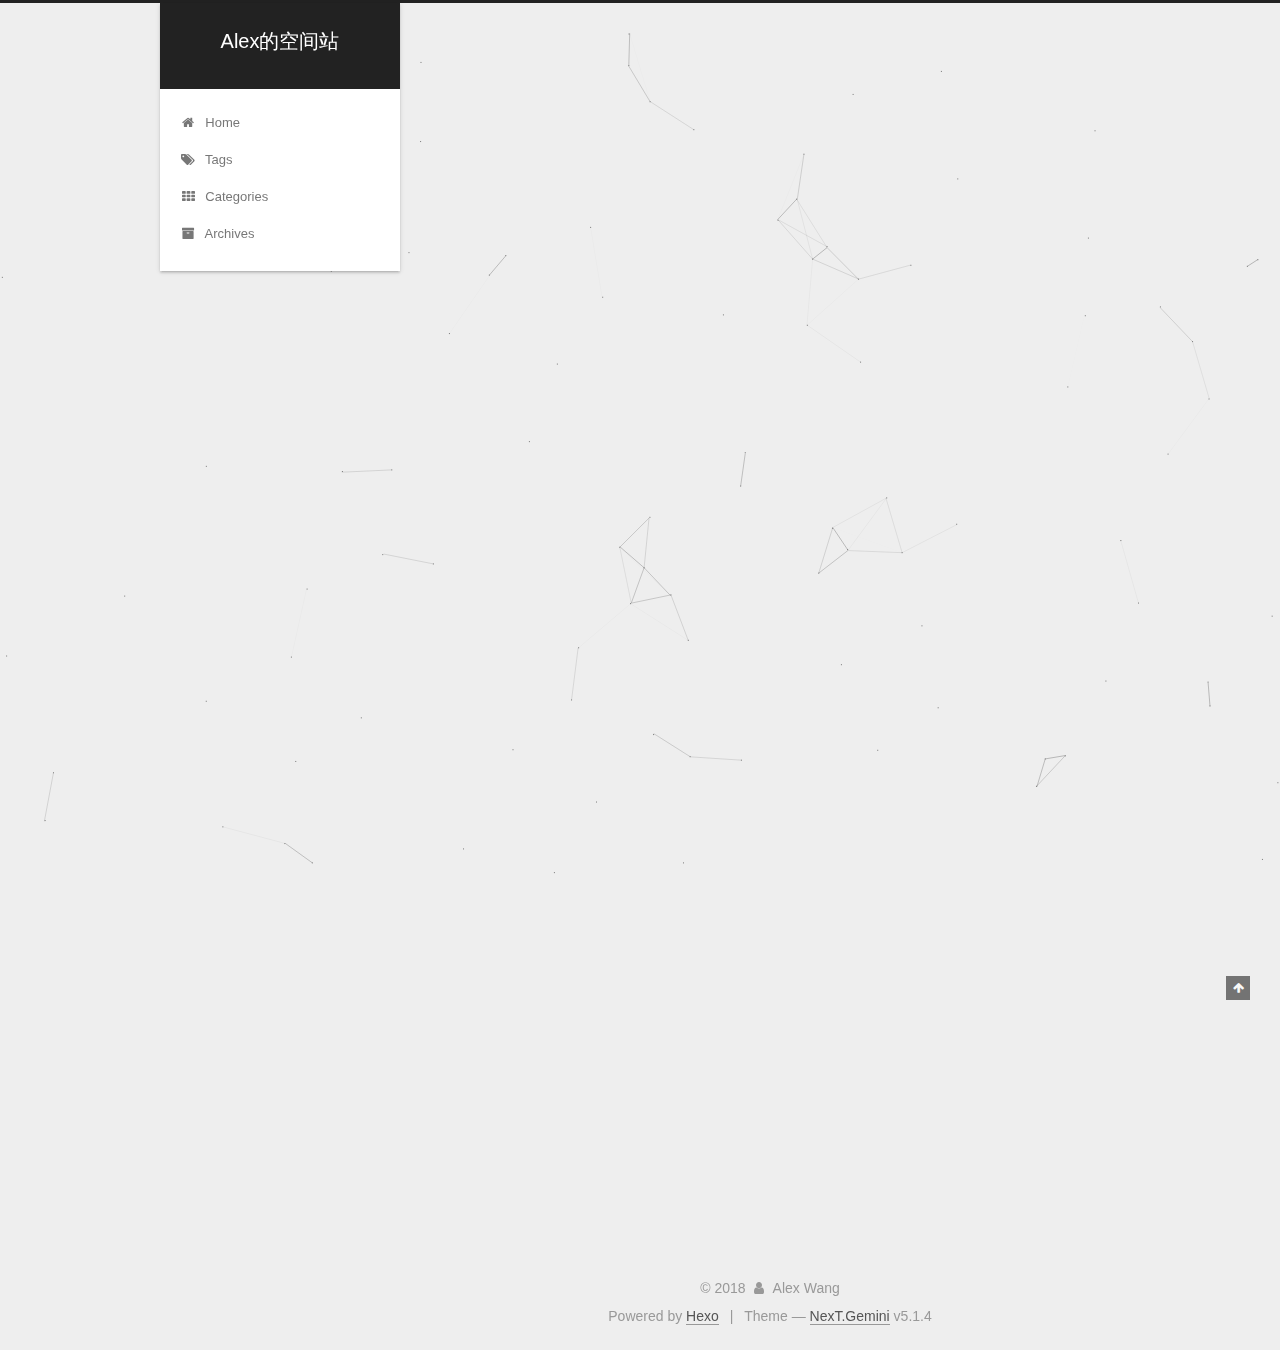
==== commit 4ed49935: "Site updated: 2018-12-26 16:58:26" ====
--- a/index.html
+++ b/index.html
@@ -635,14 +635,13 @@
   
 
 
-
-
-
-
-
-
-  
-  
+  
+
+
+
+
+
+
 
 
 
@@ -680,12 +679,7 @@
 
   
   
-    <script type="text/javascript" src="/lib/three/three.min.js"></script>
-  
-
-  
-  
-    <script type="text/javascript" src="/lib/three/canvas_sphere.min.js"></script>
+    <script type="text/javascript" src="/lib/canvas-nest/canvas-nest.min.js"></script>
   
 
 
--- a/css/main.css
+++ b/css/main.css
@@ -1823,7 +1823,7 @@
   width: 4px;
   height: 4px;
   border-radius: 50%;
-  background: #3704ff;
+  background: #f0cce9;
 }
 .links-of-blogroll {
   font-size: 13px;
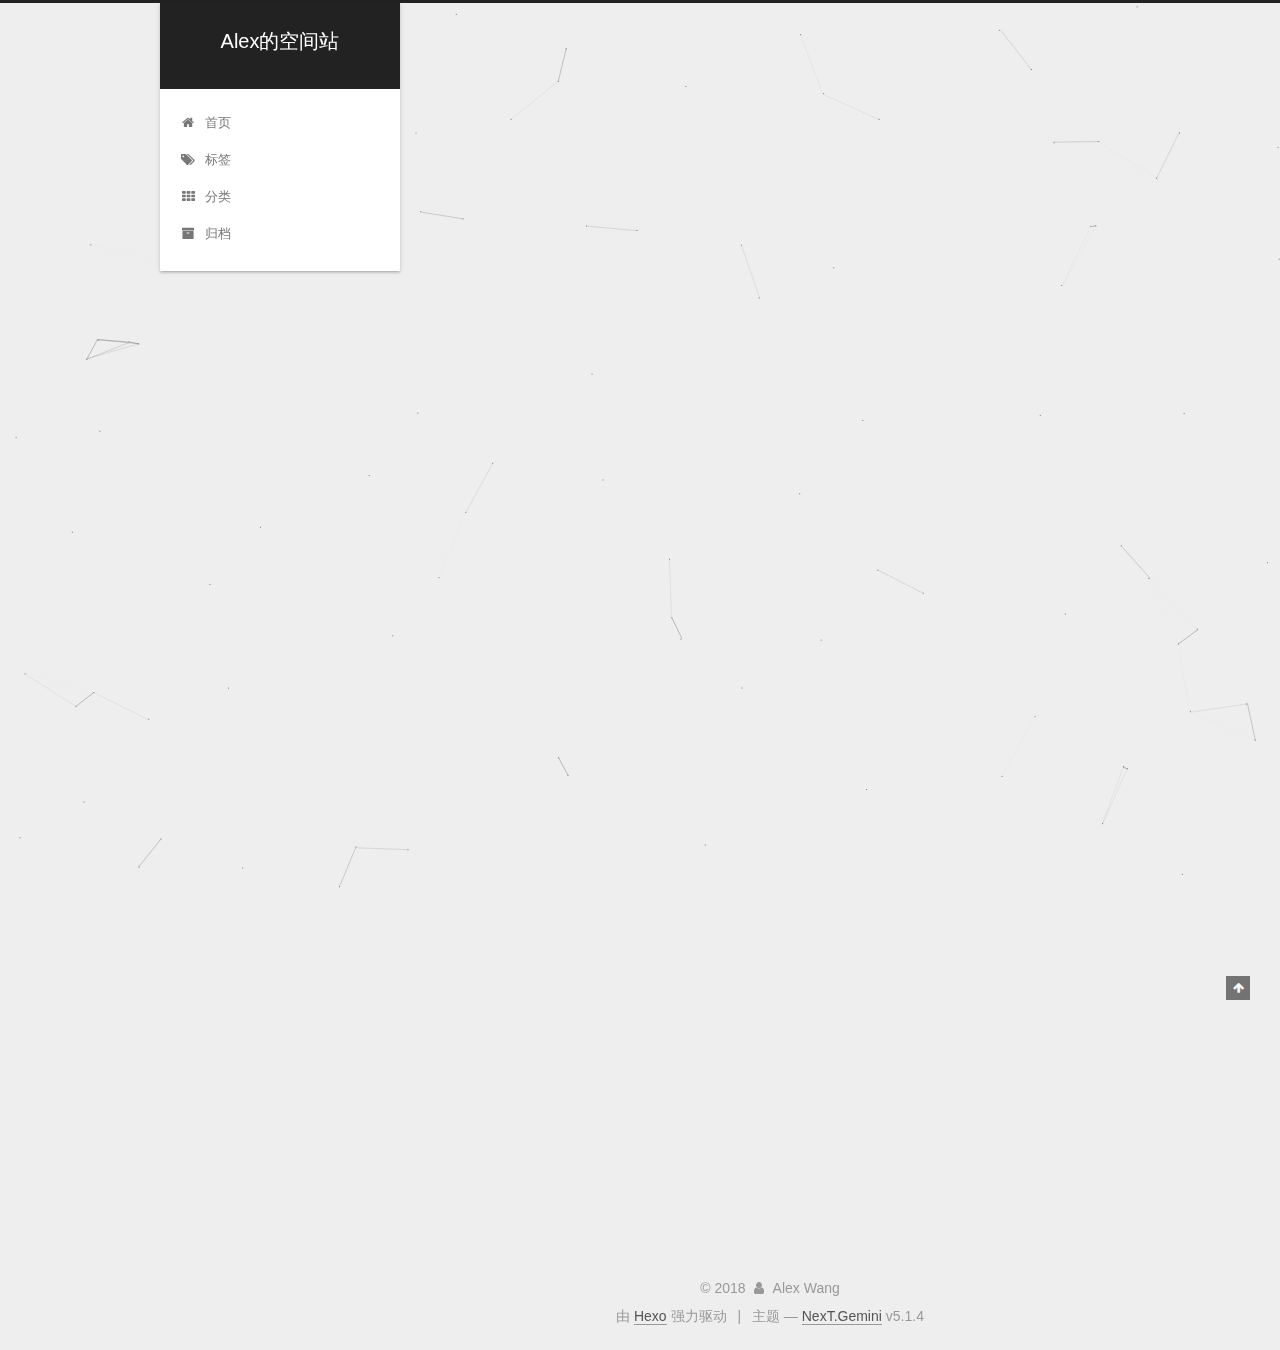
==== commit 8b3ad629: "Site updated: 2018-12-26 17:02:05" ====
--- a/index.html
+++ b/index.html
@@ -5,7 +5,7 @@
   
 
 
-<html class="theme-next gemini use-motion" lang="">
+<html class="theme-next gemini use-motion" lang="zh-Hans">
 <head><meta name="generator" content="Hexo 3.8.0">
   <meta charset="UTF-8">
 <meta http-equiv="X-UA-Compatible" content="IE=edge">
@@ -83,7 +83,7 @@
 <meta property="og:title" content="Alex的空间站">
 <meta property="og:url" content="http://yoursite.com/index.html">
 <meta property="og:site_name" content="Alex的空间站">
-<meta property="og:locale" content="default">
+<meta property="og:locale" content="zh-Hans">
 <meta name="twitter:card" content="summary">
 <meta name="twitter:title" content="Alex的空间站">
 
@@ -101,7 +101,7 @@
     motion: {"enable":true,"async":false,"transition":{"post_block":"fadeIn","post_header":"slideDownIn","post_body":"slideDownIn","coll_header":"slideLeftIn","sidebar":"slideUpIn"}},
     duoshuo: {
       userId: '0',
-      author: 'Author'
+      author: '博主'
     },
     algolia: {
       applicationID: '',
@@ -133,7 +133,7 @@
 
 </head>
 
-<body itemscope="" itemtype="http://schema.org/WebPage" lang="default">
+<body itemscope="" itemtype="http://schema.org/WebPage" lang="zh-Hans">
 
   
   
@@ -182,7 +182,7 @@
             
               <i class="menu-item-icon fa fa-fw fa-home"></i> <br>
             
-            Home
+            首页
           </a>
         </li>
       
@@ -192,7 +192,7 @@
             
               <i class="menu-item-icon fa fa-fw fa-tags"></i> <br>
             
-            Tags
+            标签
           </a>
         </li>
       
@@ -202,7 +202,7 @@
             
               <i class="menu-item-icon fa fa-fw fa-th"></i> <br>
             
-            Categories
+            分类
           </a>
         </li>
       
@@ -212,7 +212,7 @@
             
               <i class="menu-item-icon fa fa-fw fa-archive"></i> <br>
             
-            Archives
+            归档
           </a>
         </li>
       
@@ -278,9 +278,9 @@
                 <i class="fa fa-calendar-o"></i>
               </span>
               
-                <span class="post-meta-item-text">Posted on</span>
+                <span class="post-meta-item-text">发表于</span>
               
-              <time title="Post created" itemprop="dateCreated datePublished" datetime="2018-12-26T15:02:23+08:00">
+              <time title="创建于" itemprop="dateCreated datePublished" datetime="2018-12-26T15:02:23+08:00">
                 2018-12-26
               </time>
             
@@ -397,9 +397,9 @@
                 <i class="fa fa-calendar-o"></i>
               </span>
               
-                <span class="post-meta-item-text">Posted on</span>
+                <span class="post-meta-item-text">发表于</span>
               
-              <time title="Post created" itemprop="dateCreated datePublished" datetime="2018-12-26T14:03:42+08:00">
+              <time title="创建于" itemprop="dateCreated datePublished" datetime="2018-12-26T14:03:42+08:00">
                 2018-12-26
               </time>
             
@@ -530,7 +530,7 @@
                 <a href="/archives/">
               
                   <span class="site-state-item-count">2</span>
-                  <span class="site-state-item-name">posts</span>
+                  <span class="site-state-item-name">日志</span>
                 </a>
               </div>
             
@@ -580,7 +580,7 @@
 </div>
 
 
-  <div class="powered-by">Powered by <a class="theme-link" target="_blank" href="https://hexo.io">Hexo</a></div>
+  <div class="powered-by">由 <a class="theme-link" target="_blank" href="https://hexo.io">Hexo</a> 强力驱动</div>
 
 
 
@@ -588,7 +588,7 @@
 
 
 
-  <div class="theme-info">Theme &mdash; <a class="theme-link" target="_blank" href="https://github.com/iissnan/hexo-theme-next">NexT.Gemini</a> v5.1.4</div>
+  <div class="theme-info">主题 &mdash; <a class="theme-link" target="_blank" href="https://github.com/iissnan/hexo-theme-next">NexT.Gemini</a> v5.1.4</div>
 
 
 
--- a/css/main.css
+++ b/css/main.css
@@ -1823,7 +1823,7 @@
   width: 4px;
   height: 4px;
   border-radius: 50%;
-  background: #f0cce9;
+  background: #c7ffe8;
 }
 .links-of-blogroll {
   font-size: 13px;
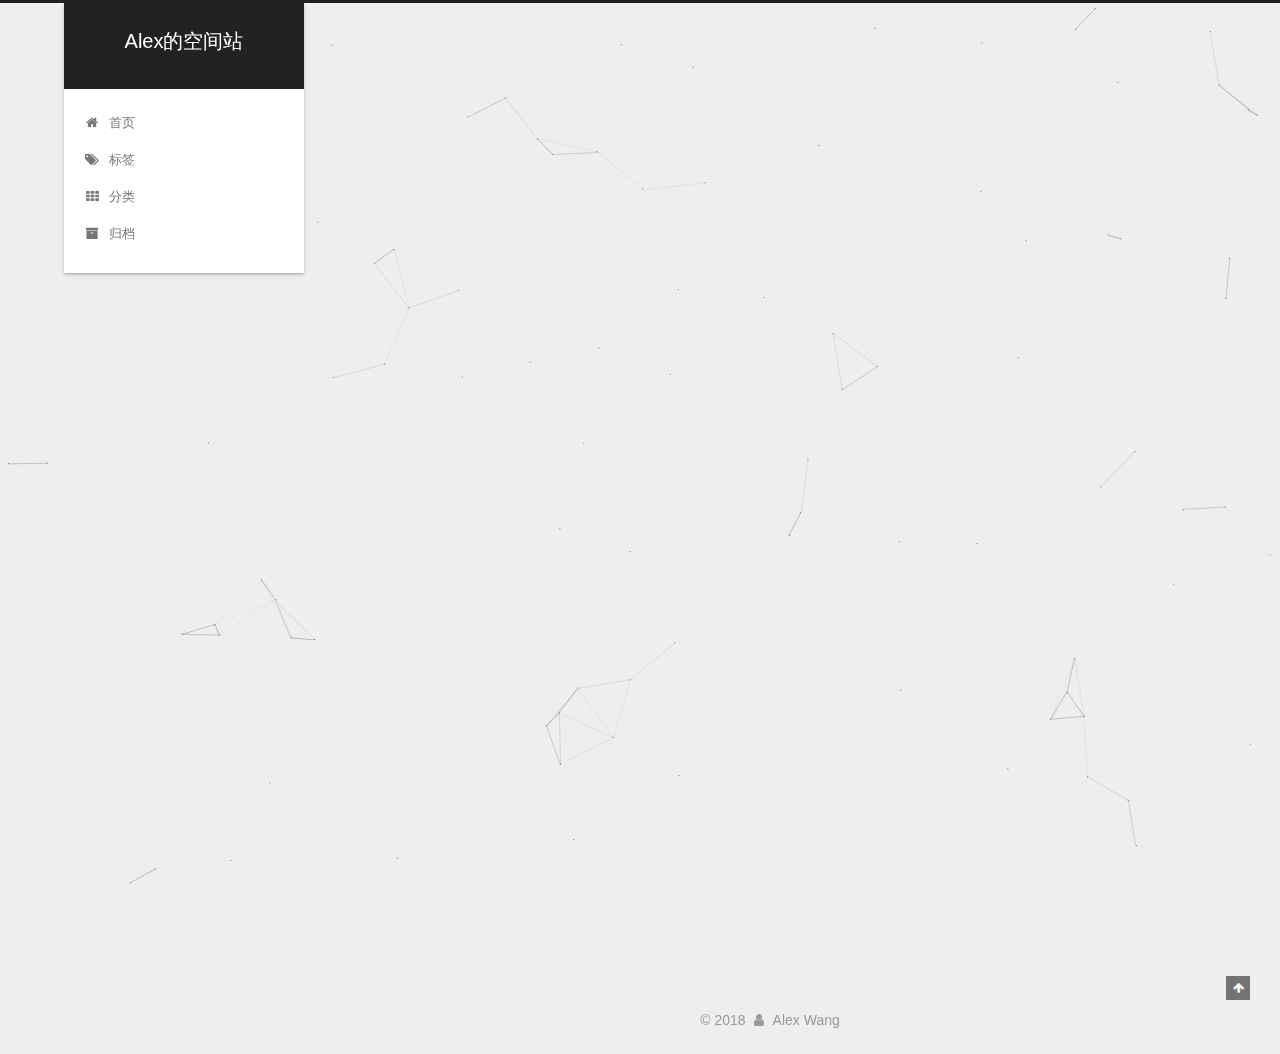
==== commit 17000c88: "Site updated: 2018-12-27 16:56:57" ====
--- a/index.html
+++ b/index.html
@@ -249,6 +249,134 @@
   
   
   <div class="post-block">
+    <link itemprop="mainEntityOfPage" href="http://yoursite.com/2018/12/27/new/">
+
+    <span hidden itemprop="author" itemscope="" itemtype="http://schema.org/Person">
+      <meta itemprop="name" content="Alex Wang">
+      <meta itemprop="description" content="">
+      <meta itemprop="image" content="/images/avatar.gif">
+    </span>
+
+    <span hidden itemprop="publisher" itemscope="" itemtype="http://schema.org/Organization">
+      <meta itemprop="name" content="Alex的空间站">
+    </span>
+
+    
+      <header class="post-header">
+
+        
+        
+          <h1 class="post-title" itemprop="name headline">
+                
+                <a class="post-title-link" href="/2018/12/27/new/" itemprop="url">前端刷题笔记</a></h1>
+        
+
+        <div class="post-meta">
+          <span class="post-time">
+            
+              <span class="post-meta-item-icon">
+                <i class="fa fa-calendar-o"></i>
+              </span>
+              
+                <span class="post-meta-item-text">发表于</span>
+              
+              <time title="创建于" itemprop="dateCreated datePublished" datetime="2018-12-27T10:26:51+08:00">
+                2018-12-27
+              </time>
+            
+
+            
+
+            
+          </span>
+
+          
+
+          
+            
+          
+
+          
+          
+
+          
+
+          
+
+          
+
+        </div>
+      </header>
+    
+
+    
+    
+    
+    <div class="post-body" itemprop="articleBody">
+
+      
+      
+
+      
+        
+          
+          那么，开始吧。
+javascript的基本数据类型ECMAScript中有5种简单数据类型（也称为基本数据类型）: Undefined、Null、Boolean、Number和String。还有1种复杂的数据类型————Object，Object本质上是由一组无序的名值对组成的。
+其中Undefin
+          ...
+          <!--noindex-->
+          <div class="post-button text-center">
+            <a class="btn" href="/2018/12/27/new/#more" rel="contents">
+              阅读全文 &raquo;
+            </a>
+          </div>
+          <!--/noindex-->
+        
+      
+    </div>
+    
+    
+    
+
+    
+
+    
+
+    
+
+    <footer class="post-footer">
+      
+
+      
+
+      
+
+      
+      
+        <div class="post-eof"></div>
+      
+    </footer>
+  </div>
+  
+  
+  
+  </article>
+
+
+    
+      
+
+  
+
+  
+  
+  
+
+  <article class="post post-type-normal" itemscope="" itemtype="http://schema.org/Article">
+  
+  
+  
+  <div class="post-block">
     <link itemprop="mainEntityOfPage" href="http://yoursite.com/2018/12/26/hello-world-1/">
 
     <span hidden itemprop="author" itemscope="" itemtype="http://schema.org/Person">
@@ -320,8 +448,15 @@
       
         
           
-            
-          
+          
+          
+          <!--noindex-->
+          <div class="post-button text-center">
+            <a class="btn" href="/2018/12/26/hello-world-1/#more" rel="contents">
+              阅读全文 &raquo;
+            </a>
+          </div>
+          <!--/noindex-->
         
       
     </div>
@@ -439,17 +574,15 @@
       
         
           
-            <p>Welcome to <a href="https://hexo.io/" target="_blank" rel="noopener">Hexo</a>! This is your very first post. Check <a href="https://hexo.io/docs/" target="_blank" rel="noopener">documentation</a> for more info. If you get any problems when using Hexo, you can find the answer in <a href="https://hexo.io/docs/troubleshooting.html" target="_blank" rel="noopener">troubleshooting</a> or you can ask me on <a href="https://github.com/hexojs/hexo/issues" target="_blank" rel="noopener">GitHub</a>.</p>
-<h2 id="Quick-Start"><a href="#Quick-Start" class="headerlink" title="Quick Start"></a>Quick Start</h2><h3 id="Create-a-new-post"><a href="#Create-a-new-post" class="headerlink" title="Create a new post"></a>Create a new post</h3><figure class="highlight bash"><table><tr><td class="gutter"><pre><span class="line">1</span><br></pre></td><td class="code"><pre><span class="line">$ hexo new <span class="string">"My New Post"</span></span><br></pre></td></tr></table></figure>
-<p>More info: <a href="https://hexo.io/docs/writing.html" target="_blank" rel="noopener">Writing</a></p>
-<h3 id="Run-server"><a href="#Run-server" class="headerlink" title="Run server"></a>Run server</h3><figure class="highlight bash"><table><tr><td class="gutter"><pre><span class="line">1</span><br></pre></td><td class="code"><pre><span class="line">$ hexo server</span><br></pre></td></tr></table></figure>
-<p>More info: <a href="https://hexo.io/docs/server.html" target="_blank" rel="noopener">Server</a></p>
-<h3 id="Generate-static-files"><a href="#Generate-static-files" class="headerlink" title="Generate static files"></a>Generate static files</h3><figure class="highlight bash"><table><tr><td class="gutter"><pre><span class="line">1</span><br></pre></td><td class="code"><pre><span class="line">$ hexo generate</span><br></pre></td></tr></table></figure>
-<p>More info: <a href="https://hexo.io/docs/generating.html" target="_blank" rel="noopener">Generating</a></p>
-<h3 id="Deploy-to-remote-sites"><a href="#Deploy-to-remote-sites" class="headerlink" title="Deploy to remote sites"></a>Deploy to remote sites</h3><figure class="highlight bash"><table><tr><td class="gutter"><pre><span class="line">1</span><br></pre></td><td class="code"><pre><span class="line">$ hexo deploy</span><br></pre></td></tr></table></figure>
-<p>More info: <a href="https://hexo.io/docs/deployment.html" target="_blank" rel="noopener">Deployment</a></p>
-
-          
+          Welcome to Hexo! This is your very first post. Check documentation for more info. If you get any problems when using Hexo, you can find the answer in 
+          ...
+          <!--noindex-->
+          <div class="post-button text-center">
+            <a class="btn" href="/2018/12/26/hello-world/#more" rel="contents">
+              阅读全文 &raquo;
+            </a>
+          </div>
+          <!--/noindex-->
         
       
     </div>
@@ -529,7 +662,7 @@
               
                 <a href="/archives/">
               
-                  <span class="site-state-item-count">2</span>
+                  <span class="site-state-item-count">3</span>
                   <span class="site-state-item-name">日志</span>
                 </a>
               </div>
@@ -537,6 +670,15 @@
 
             
 
+            
+              
+              
+              <div class="site-state-item site-state-tags">
+                <a href="/tags/index.html">
+                  <span class="site-state-item-count">1</span>
+                  <span class="site-state-item-name">标签</span>
+                </a>
+              </div>
             
 
           </nav>
@@ -579,6 +721,7 @@
   
 </div>
 
+<!--
 
   <div class="powered-by">由 <a class="theme-link" target="_blank" href="https://hexo.io">Hexo</a> 强力驱动</div>
 
@@ -590,6 +733,7 @@
 
   <div class="theme-info">主题 &mdash; <a class="theme-link" target="_blank" href="https://github.com/iissnan/hexo-theme-next">NexT.Gemini</a> v5.1.4</div>
 
+-->
 
 
 
--- a/css/main.css
+++ b/css/main.css
@@ -186,7 +186,7 @@
 body {
   position: relative;
   font-family: 'Lato', "PingFang SC", "Microsoft YaHei", sans-serif;
-  font-size: 14px;
+  font-size: 16px;
   line-height: 2;
   color: #555;
   background: #eee;
@@ -203,7 +203,7 @@
 }
 @media (min-width: 1600px) {
   body {
-    font-size: 16px;
+    font-size: 18px;
   }
 }
 h1,
@@ -404,7 +404,7 @@
   border-collapse: collapse;
   border-spacing: 0;
   border: 1px solid #ddd;
-  font-size: 14px;
+  font-size: 15px;
   table-layout: fixed;
   word-wrap: break-all;
 }
@@ -486,7 +486,7 @@
   overflow: auto;
   margin: 20px 0;
   padding: 0;
-  font-size: 13px;
+  font-size: 15px;
   color: #4d4d4c;
   background: #f7f7f7;
   line-height: 1.6;
@@ -501,7 +501,7 @@
   color: #555;
   background: #eee;
   border-radius: 3px;
-  font-size: 13px;
+  font-size: 15px;
 }
 pre {
   padding: 10px;
@@ -1238,7 +1238,7 @@
 .post-body .figure .caption {
   margin: -20px auto 15px;
   text-align: center;
-  font-size: 14px;
+  font-size: 16px;
   color: #999;
   font-weight: bold;
   line-height: 1;
@@ -1823,7 +1823,7 @@
   width: 4px;
   height: 4px;
   border-radius: 50%;
-  background: #c7ffe8;
+  background: #59ff9e;
 }
 .links-of-blogroll {
   font-size: 13px;
@@ -2589,7 +2589,7 @@
 .header {
   position: relative;
   margin: 0 auto;
-  width: 75%;
+  width: 90%;
 }
 @media (min-width: 768px) and (max-width: 991px) {
   .header {
@@ -2649,7 +2649,7 @@
   }
 }
 .container .main-inner {
-  width: 75%;
+  width: 90%;
 }
 @media (min-width: 768px) and (max-width: 991px) {
   .container .main-inner {
@@ -2708,7 +2708,7 @@
   display: none;
 }
 .footer-inner {
-  width: 75%;
+  width: 90%;
   padding-left: 260px;
 }
 @media (min-width: 768px) and (max-width: 991px) {
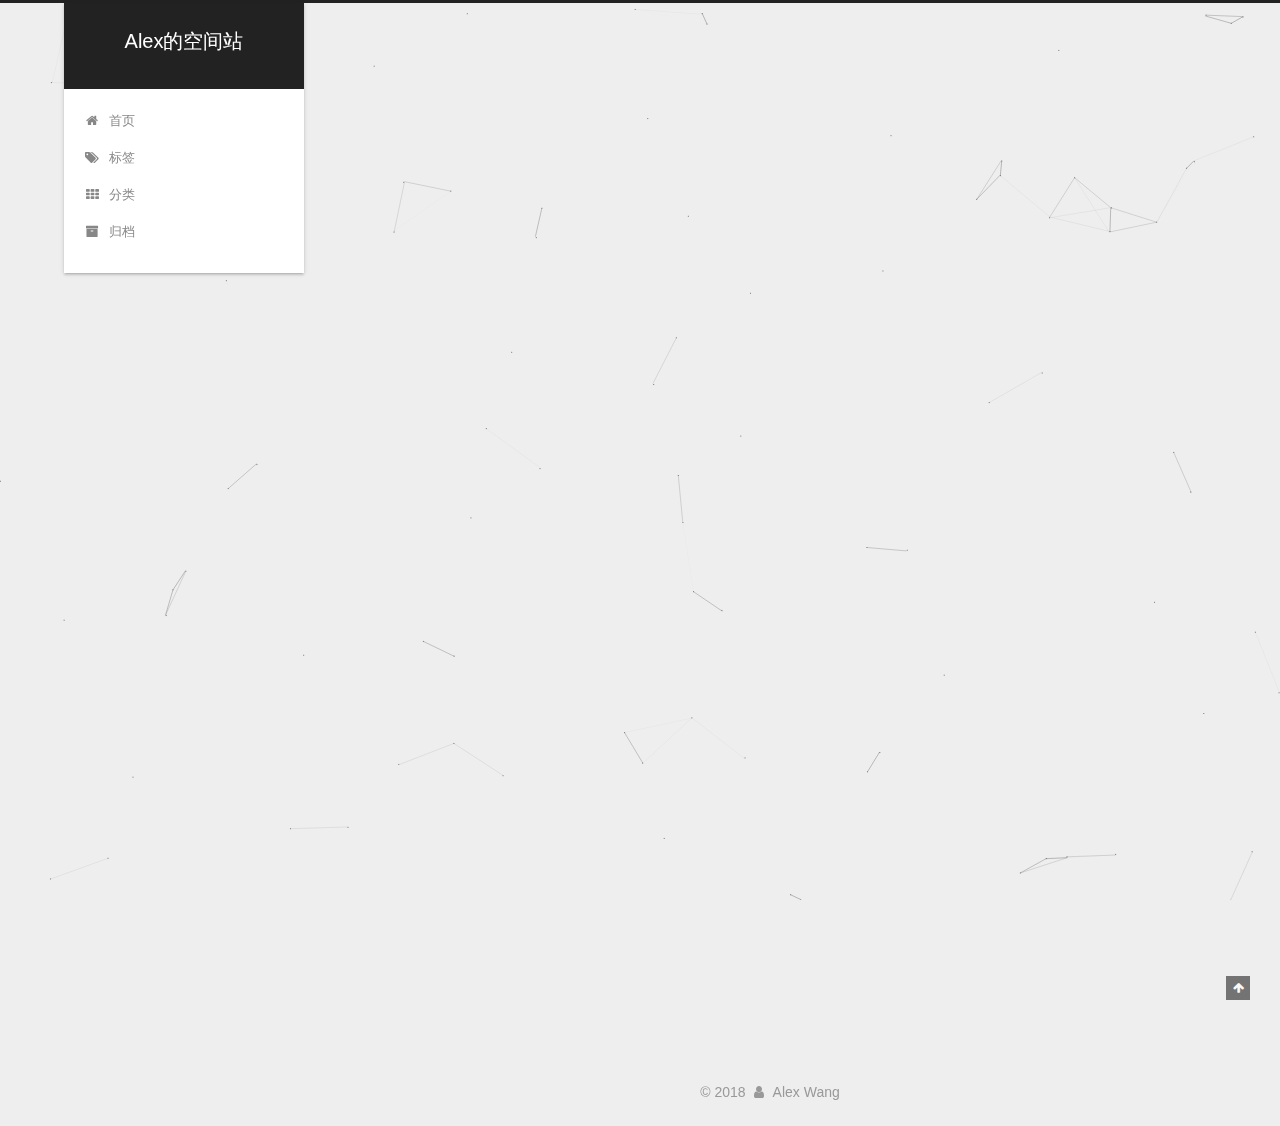
==== commit 411b4bbf: "Site updated: 2018-12-27 17:04:23" ====
--- a/index.html
+++ b/index.html
@@ -448,7 +448,8 @@
       
         
           
-          
+          哈哈哈哈哈哈，一拳一个嘤嘤怪
+
           
           <!--noindex-->
           <div class="post-button text-center">
--- a/css/main.css
+++ b/css/main.css
@@ -1823,7 +1823,7 @@
   width: 4px;
   height: 4px;
   border-radius: 50%;
-  background: #59ff9e;
+  background: #55ffcf;
 }
 .links-of-blogroll {
   font-size: 13px;
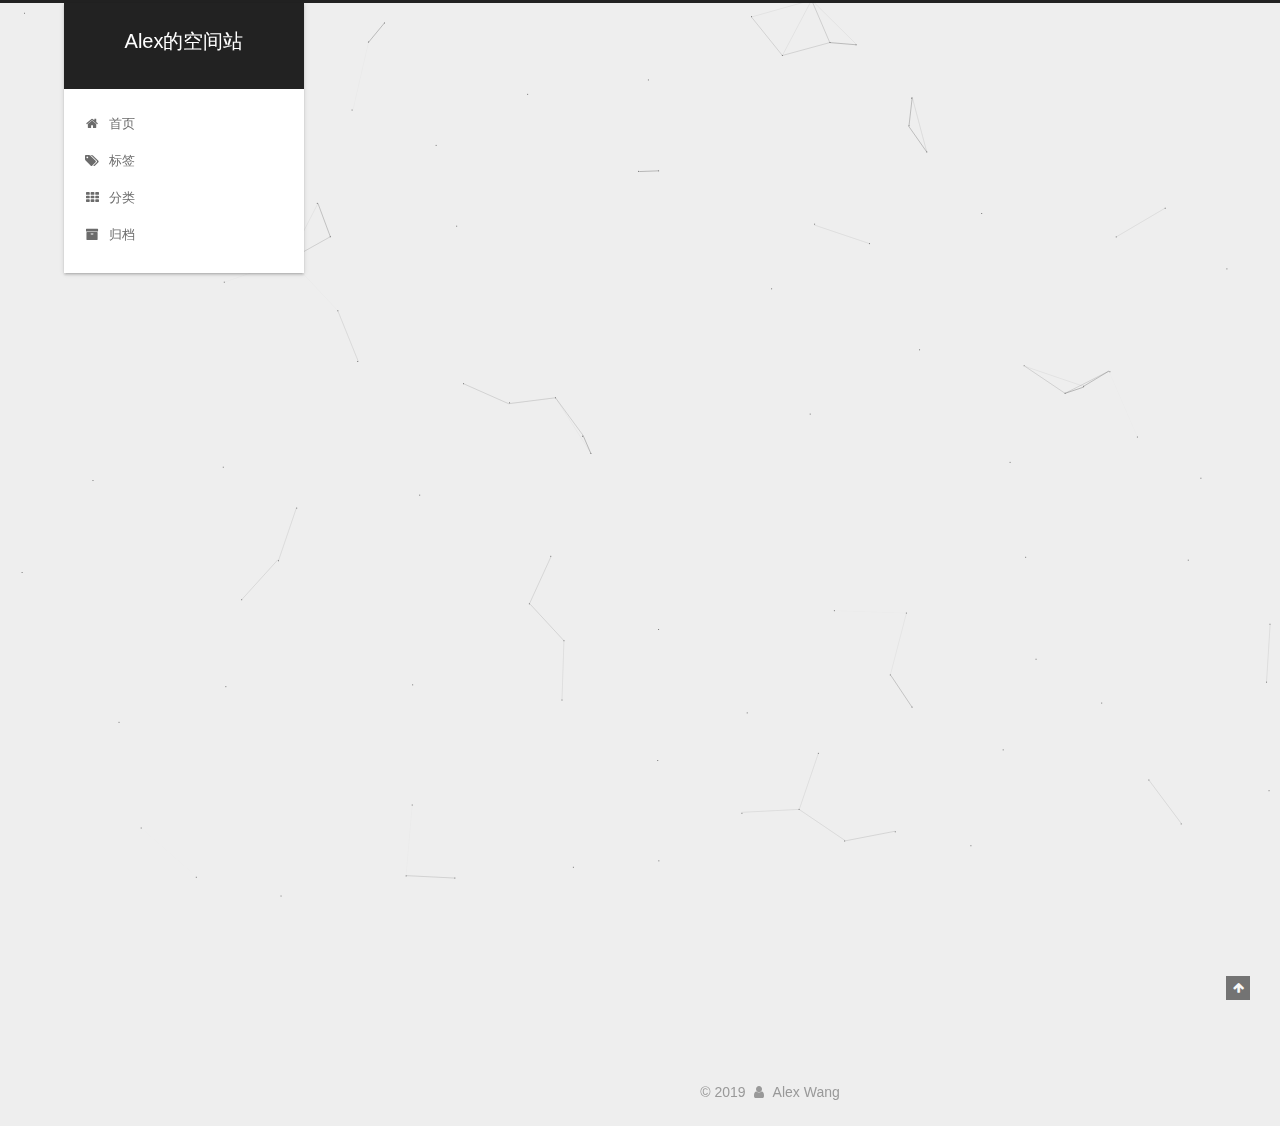
==== commit b4457a52: "Site updated: 2019-01-04 09:40:49" ====
--- a/index.html
+++ b/index.html
@@ -713,7 +713,7 @@
 
     <footer id="footer" class="footer">
       <div class="footer-inner">
-        <div class="copyright">&copy; <span itemprop="copyrightYear">2018</span>
+        <div class="copyright">&copy; <span itemprop="copyrightYear">2019</span>
   <span class="with-love">
     <i class="fa fa-user"></i>
   </span>
--- a/css/main.css
+++ b/css/main.css
@@ -1823,7 +1823,7 @@
   width: 4px;
   height: 4px;
   border-radius: 50%;
-  background: #55ffcf;
+  background: #c3ff20;
 }
 .links-of-blogroll {
   font-size: 13px;
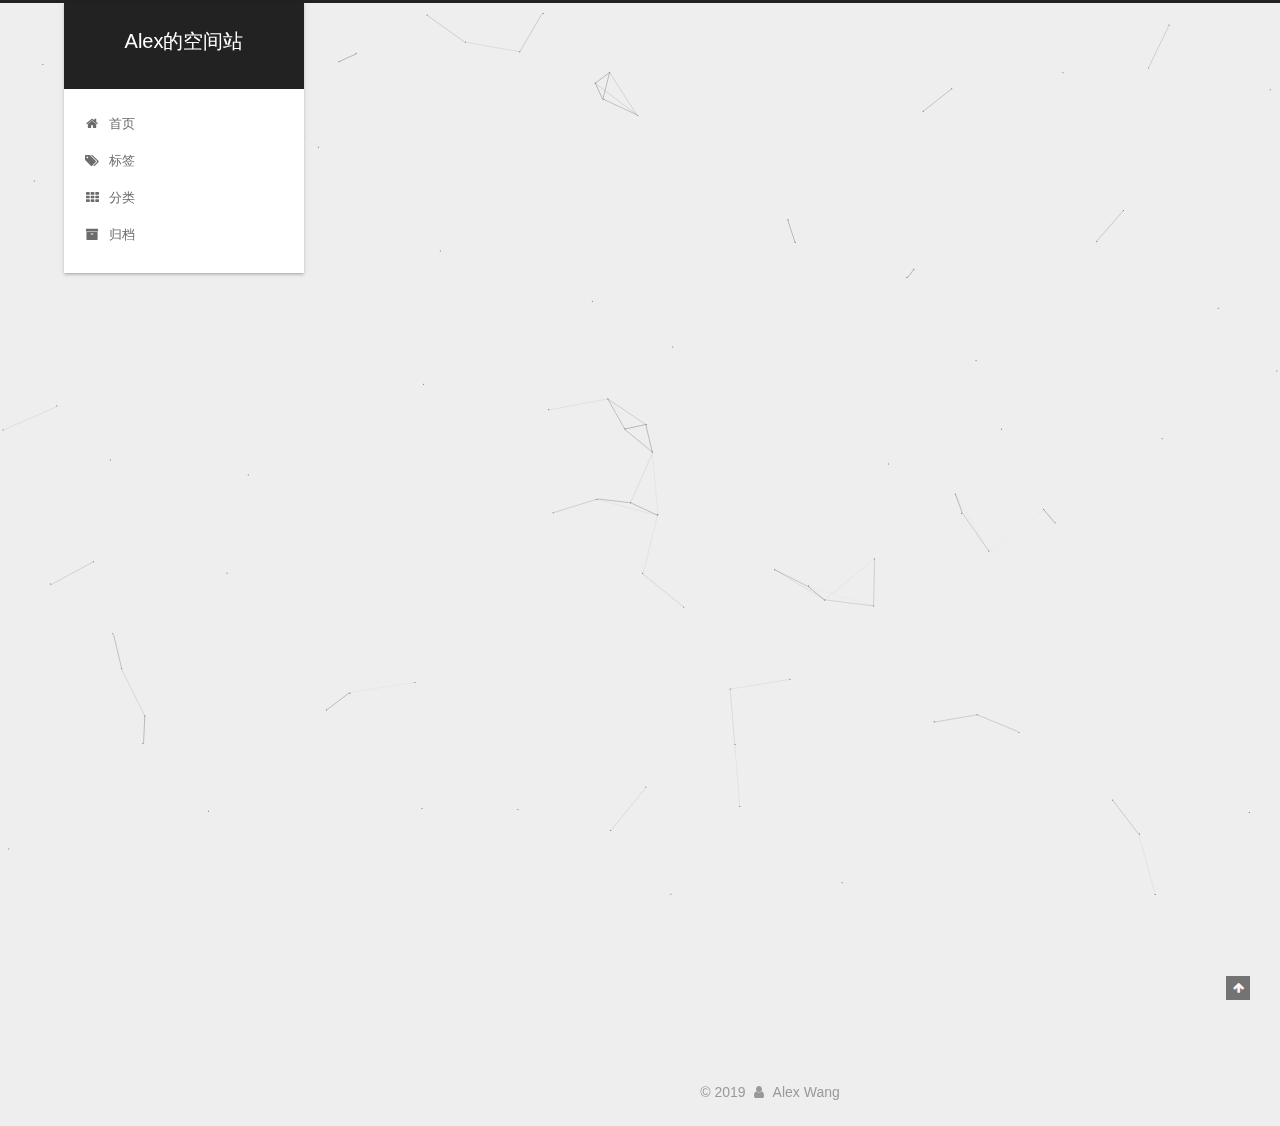
==== commit f95c22a7: "Site updated: 2019-11-18 16:51:41" ====
--- a/index.html
+++ b/index.html
@@ -249,7 +249,7 @@
   
   
   <div class="post-block">
-    <link itemprop="mainEntityOfPage" href="http://yoursite.com/2018/12/27/new/">
+    <link itemprop="mainEntityOfPage" href="http://yoursite.com/2018/12/27/note/">
 
     <span hidden itemprop="author" itemscope="" itemtype="http://schema.org/Person">
       <meta itemprop="name" content="Alex Wang">
@@ -268,7 +268,7 @@
         
           <h1 class="post-title" itemprop="name headline">
                 
-                <a class="post-title-link" href="/2018/12/27/new/" itemprop="url">前端刷题笔记</a></h1>
+                <a class="post-title-link" href="/2018/12/27/note/" itemprop="url">前端刷题笔记</a></h1>
         
 
         <div class="post-meta">
@@ -326,7 +326,7 @@
           ...
           <!--noindex-->
           <div class="post-button text-center">
-            <a class="btn" href="/2018/12/27/new/#more" rel="contents">
+            <a class="btn" href="/2018/12/27/note/#more" rel="contents">
               阅读全文 &raquo;
             </a>
           </div>
--- a/css/main.css
+++ b/css/main.css
@@ -1823,7 +1823,7 @@
   width: 4px;
   height: 4px;
   border-radius: 50%;
-  background: #c3ff20;
+  background: #b0e0e5;
 }
 .links-of-blogroll {
   font-size: 13px;
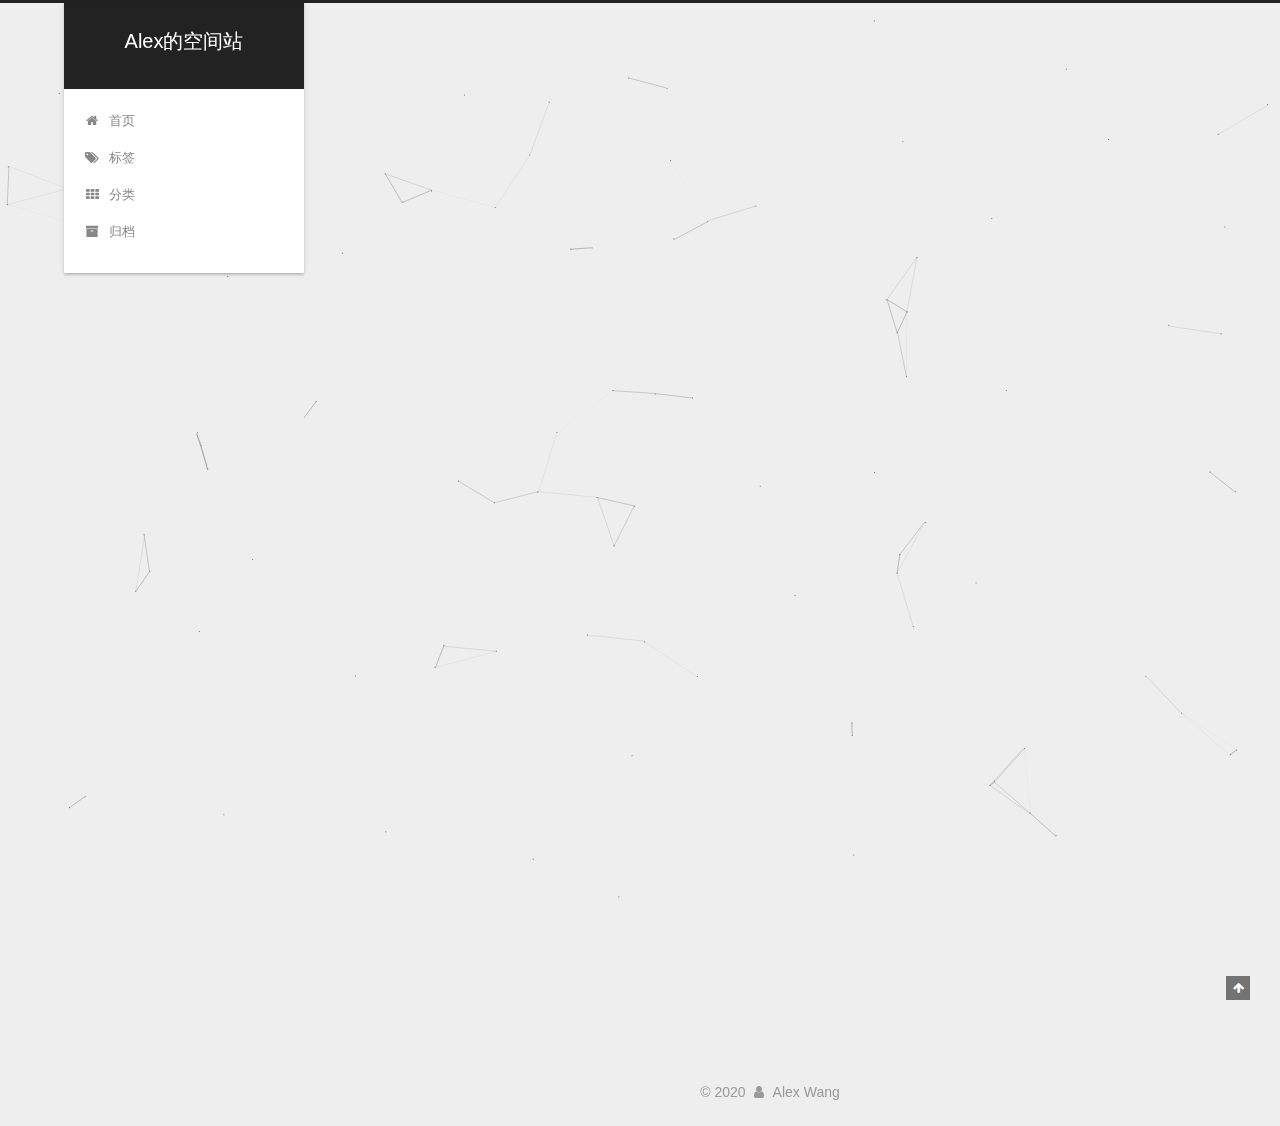
==== commit 7d9a504a: "Site updated: 2020-04-10 16:34:42" ====
--- a/index.html
+++ b/index.html
@@ -713,7 +713,7 @@
 
     <footer id="footer" class="footer">
       <div class="footer-inner">
-        <div class="copyright">&copy; <span itemprop="copyrightYear">2019</span>
+        <div class="copyright">&copy; <span itemprop="copyrightYear">2020</span>
   <span class="with-love">
     <i class="fa fa-user"></i>
   </span>
--- a/css/main.css
+++ b/css/main.css
@@ -1823,7 +1823,7 @@
   width: 4px;
   height: 4px;
   border-radius: 50%;
-  background: #b0e0e5;
+  background: #ff9882;
 }
 .links-of-blogroll {
   font-size: 13px;
